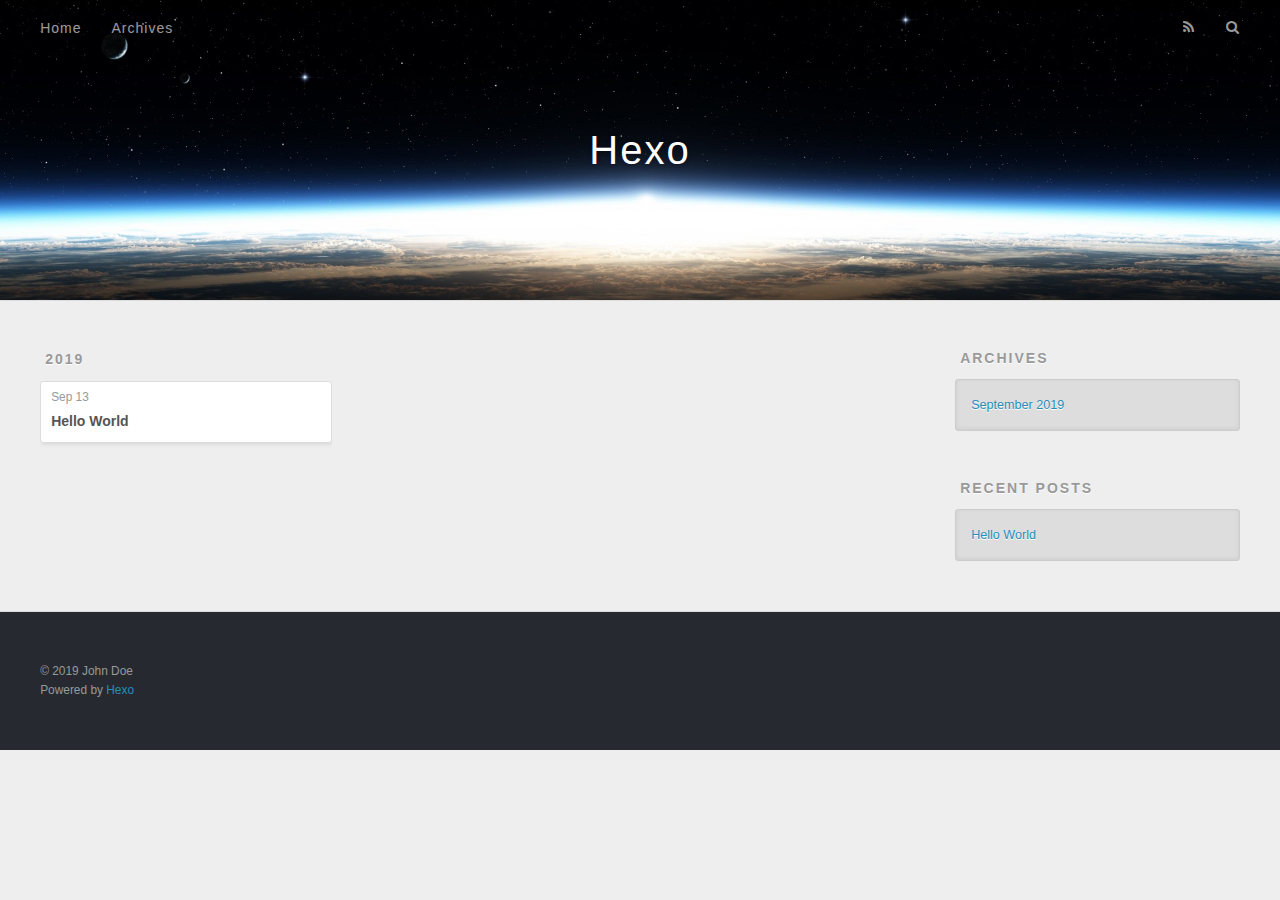
==== archives/index.html @ f3501fb8 "Site updated: 2019-09-13 23:26:08" ====
<!DOCTYPE html>
<html>
<head><meta name="generator" content="Hexo 3.9.0">
  <meta charset="utf-8">
  

  
  <title>Archives | Hexo</title>
  <meta name="viewport" content="width=device-width, initial-scale=1, maximum-scale=1">
  <meta property="og:type" content="website">
<meta property="og:title" content="Hexo">
<meta property="og:url" content="http://yoursite.com/archives/index.html">
<meta property="og:site_name" content="Hexo">
<meta property="og:locale" content="en">
<meta name="twitter:card" content="summary">
<meta name="twitter:title" content="Hexo">
  
    <link rel="alternate" href="/atom.xml" title="Hexo" type="application/atom+xml">
  
  
    <link rel="icon" href="/favicon.png">
  
  
    <link href="//fonts.googleapis.com/css?family=Source+Code+Pro" rel="stylesheet" type="text/css">
  
  <link rel="stylesheet" href="/css/style.css">
</head>
</html>
<body>
  <div id="container">
    <div id="wrap">
      <header id="header">
  <div id="banner"></div>
  <div id="header-outer" class="outer">
    <div id="header-title" class="inner">
      <h1 id="logo-wrap">
        <a href="/" id="logo">Hexo</a>
      </h1>
      
    </div>
    <div id="header-inner" class="inner">
      <nav id="main-nav">
        <a id="main-nav-toggle" class="nav-icon"></a>
        
          <a class="main-nav-link" href="/">Home</a>
        
          <a class="main-nav-link" href="/archives">Archives</a>
        
      </nav>
      <nav id="sub-nav">
        
          <a id="nav-rss-link" class="nav-icon" href="/atom.xml" title="RSS Feed"></a>
        
        <a id="nav-search-btn" class="nav-icon" title="Search"></a>
      </nav>
      <div id="search-form-wrap">
        <form action="//google.com/search" method="get" accept-charset="UTF-8" class="search-form"><input type="search" name="q" class="search-form-input" placeholder="Search"><button type="submit" class="search-form-submit">&#xF002;</button><input type="hidden" name="sitesearch" value="http://yoursite.com"></form>
      </div>
    </div>
  </div>
</header>
      <div class="outer">
        <section id="main">
  
  
    
    
      
      
      <section class="archives-wrap">
        <div class="archive-year-wrap">
          <a href="/archives/2019" class="archive-year">2019</a>
        </div>
        <div class="archives">
    
    <article class="archive-article archive-type-post">
  <div class="archive-article-inner">
    <header class="archive-article-header">
      <a href="/2019/09/13/hello-world/" class="archive-article-date">
  <time datetime="2019-09-13T14:46:52.526Z" itemprop="datePublished">Sep 13</time>
</a>
      
  
    <h1 itemprop="name">
      <a class="archive-article-title" href="/2019/09/13/hello-world/">Hello World</a>
    </h1>
  

    </header>
  </div>
</article>
  
  
    </div></section>
  


</section>
        
          <aside id="sidebar">
  
    

  
    

  
    
  
    
  <div class="widget-wrap">
    <h3 class="widget-title">Archives</h3>
    <div class="widget">
      <ul class="archive-list"><li class="archive-list-item"><a class="archive-list-link" href="/archives/2019/09/">September 2019</a></li></ul>
    </div>
  </div>


  
    
  <div class="widget-wrap">
    <h3 class="widget-title">Recent Posts</h3>
    <div class="widget">
      <ul>
        
          <li>
            <a href="/2019/09/13/hello-world/">Hello World</a>
          </li>
        
      </ul>
    </div>
  </div>

  
</aside>
        
      </div>
      <footer id="footer">
  
  <div class="outer">
    <div id="footer-info" class="inner">
      &copy; 2019 John Doe<br>
      Powered by <a href="http://hexo.io/" target="_blank">Hexo</a>
    </div>
  </div>
</footer>
    </div>
    <nav id="mobile-nav">
  
    <a href="/" class="mobile-nav-link">Home</a>
  
    <a href="/archives" class="mobile-nav-link">Archives</a>
  
</nav>
    

<script src="//ajax.googleapis.com/ajax/libs/jquery/2.0.3/jquery.min.js"></script>


  <link rel="stylesheet" href="/fancybox/jquery.fancybox.css">
  <script src="/fancybox/jquery.fancybox.pack.js"></script>


<script src="/js/script.js"></script>



  </div>
</body>
</html>
---- css/style.css ----
body {
  width: 100%;
}
body:before,
body:after {
  content: "";
  display: table;
}
body:after {
  clear: both;
}
html,
body,
div,
span,
applet,
object,
iframe,
h1,
h2,
h3,
h4,
h5,
h6,
p,
blockquote,
pre,
a,
abbr,
acronym,
address,
big,
cite,
code,
del,
dfn,
em,
img,
ins,
kbd,
q,
s,
samp,
small,
strike,
strong,
sub,
sup,
tt,
var,
dl,
dt,
dd,
ol,
ul,
li,
fieldset,
form,
label,
legend,
table,
caption,
tbody,
tfoot,
thead,
tr,
th,
td {
  margin: 0;
  padding: 0;
  border: 0;
  outline: 0;
  font-weight: inherit;
  font-style: inherit;
  font-family: inherit;
  font-size: 100%;
  vertical-align: baseline;
}
body {
  line-height: 1;
  color: #000;
  background: #fff;
}
ol,
ul {
  list-style: none;
}
table {
  border-collapse: separate;
  border-spacing: 0;
  vertical-align: middle;
}
caption,
th,
td {
  text-align: left;
  font-weight: normal;
  vertical-align: middle;
}
a img {
  border: none;
}
input,
button {
  margin: 0;
  padding: 0;
}
input::-moz-focus-inner,
button::-moz-focus-inner {
  border: 0;
  padding: 0;
}
@font-face {
  font-family: FontAwesome;
  font-style: normal;
  font-weight: normal;
  src: url("fonts/fontawesome-webfont.eot?v=#4.0.3");
  src: url("fonts/fontawesome-webfont.eot?#iefix&v=#4.0.3") format("embedded-opentype"), url("fonts/fontawesome-webfont.woff?v=#4.0.3") format("woff"), url("fonts/fontawesome-webfont.ttf?v=#4.0.3") format("truetype"), url("fonts/fontawesome-webfont.svg#fontawesomeregular?v=#4.0.3") format("svg");
}
html,
body,
#container {
  height: 100%;
}
body {
  background: #eee;
  font: 14px -apple-system, BlinkMacSystemFont, "Segoe UI", "Roboto", "Oxygen", "Ubuntu", "Cantarell", "Fira Sans", "Droid Sans", "Helvetica Neue", sans-serif;
  -webkit-text-size-adjust: 100%;
}
.outer {
  max-width: 1220px;
  margin: 0 auto;
  padding: 0 20px;
}
.outer:before,
.outer:after {
  content: "";
  display: table;
}
.outer:after {
  clear: both;
}
.inner {
  display: inline;
  float: left;
  width: 98.33333333333333%;
  margin: 0 0.833333333333333%;
}
.left,
.alignleft {
  float: left;
}
.right,
.alignright {
  float: right;
}
.clear {
  clear: both;
}
#container {
  position: relative;
}
.mobile-nav-on {
  overflow: hidden;
}
#wrap {
  height: 100%;
  width: 100%;
  position: absolute;
  top: 0;
  left: 0;
  -webkit-transition: 0.2s ease-out;
  -moz-transition: 0.2s ease-out;
  -ms-transition: 0.2s ease-out;
  transition: 0.2s ease-out;
  z-index: 1;
  background: #eee;
}
.mobile-nav-on #wrap {
  left: 280px;
}
@media screen and (min-width: 768px) {
  #main {
    display: inline;
    float: left;
    width: 73.33333333333333%;
    margin: 0 0.833333333333333%;
  }
}
.article-date,
.article-category-link,
.archive-year,
.widget-title {
  text-decoration: none;
  text-transform: uppercase;
  letter-spacing: 2px;
  color: #999;
  margin-bottom: 1em;
  margin-left: 5px;
  line-height: 1em;
  text-shadow: 0 1px #fff;
  font-weight: bold;
}
.article-inner,
.archive-article-inner {
  background: #fff;
  -webkit-box-shadow: 1px 2px 3px #ddd;
  box-shadow: 1px 2px 3px #ddd;
  border: 1px solid #ddd;
  border-radius: 3px;
}
.article-entry h1,
.widget h1 {
  font-size: 2em;
}
.article-entry h2,
.widget h2 {
  font-size: 1.5em;
}
.article-entry h3,
.widget h3 {
  font-size: 1.3em;
}
.article-entry h4,
.widget h4 {
  font-size: 1.2em;
}
.article-entry h5,
.widget h5 {
  font-size: 1em;
}
.article-entry h6,
.widget h6 {
  font-size: 1em;
  color: #999;
}
.article-entry hr,
.widget hr {
  border: 1px dashed #ddd;
}
.article-entry strong,
.widget strong {
  font-weight: bold;
}
.article-entry em,
.widget em,
.article-entry cite,
.widget cite {
  font-style: italic;
}
.article-entry sup,
.widget sup,
.article-entry sub,
.widget sub {
  font-size: 0.75em;
  line-height: 0;
  position: relative;
  vertical-align: baseline;
}
.article-entry sup,
.widget sup {
  top: -0.5em;
}
.article-entry sub,
.widget sub {
  bottom: -0.2em;
}
.article-entry small,
.widget small {
  font-size: 0.85em;
}
.article-entry acronym,
.widget acronym,
.article-entry abbr,
.widget abbr {
  border-bottom: 1px dotted;
}
.article-entry ul,
.widget ul,
.article-entry ol,
.widget ol,
.article-entry dl,
.widget dl {
  margin: 0 20px;
  line-height: 1.6em;
}
.article-entry ul ul,
.widget ul ul,
.article-entry ol ul,
.widget ol ul,
.article-entry ul ol,
.widget ul ol,
.article-entry ol ol,
.widget ol ol {
  margin-top: 0;
  margin-bottom: 0;
}
.article-entry ul,
.widget ul {
  list-style: disc;
}
.article-entry ol,
.widget ol {
  list-style: decimal;
}
.article-entry dt,
.widget dt {
  font-weight: bold;
}
#header {
  height: 300px;
  position: relative;
  border-bottom: 1px solid #ddd;
}
#header:before,
#header:after {
  content: "";
  position: absolute;
  left: 0;
  right: 0;
  height: 40px;
}
#header:before {
  top: 0;
  background: -webkit-linear-gradient(rgba(0,0,0,0.2), transparent);
  background: -moz-linear-gradient(rgba(0,0,0,0.2), transparent);
  background: -ms-linear-gradient(rgba(0,0,0,0.2), transparent);
  background: linear-gradient(rgba(0,0,0,0.2), transparent);
}
#header:after {
  bottom: 0;
  background: -webkit-linear-gradient(transparent, rgba(0,0,0,0.2));
  background: -moz-linear-gradient(transparent, rgba(0,0,0,0.2));
  background: -ms-linear-gradient(transparent, rgba(0,0,0,0.2));
  background: linear-gradient(transparent, rgba(0,0,0,0.2));
}
#header-outer {
  height: 100%;
  position: relative;
}
#header-inner {
  position: relative;
  overflow: hidden;
}
#banner {
  position: absolute;
  top: 0;
  left: 0;
  width: 100%;
  height: 100%;
  background: url("images/banner.jpg") center #000;
  -webkit-background-size: cover;
  -moz-background-size: cover;
  background-size: cover;
  z-index: -1;
}
#header-title {
  text-align: center;
  height: 40px;
  position: absolute;
  top: 50%;
  left: 0;
  margin-top: -20px;
}
#logo,
#subtitle {
  text-decoration: none;
  color: #fff;
  font-weight: 300;
  text-shadow: 0 1px 4px rgba(0,0,0,0.3);
}
#logo {
  font-size: 40px;
  line-height: 40px;
  letter-spacing: 2px;
}
#subtitle {
  font-size: 16px;
  line-height: 16px;
  letter-spacing: 1px;
}
#subtitle-wrap {
  margin-top: 16px;
}
#main-nav {
  float: left;
  margin-left: -15px;
}
.nav-icon,
.main-nav-link {
  float: left;
  color: #fff;
  opacity: 0.6;
  text-decoration: none;
  text-shadow: 0 1px rgba(0,0,0,0.2);
  -webkit-transition: opacity 0.2s;
  -moz-transition: opacity 0.2s;
  -ms-transition: opacity 0.2s;
  transition: opacity 0.2s;
  display: block;
  padding: 20px 15px;
}
.nav-icon:hover,
.main-nav-link:hover {
  opacity: 1;
}
.nav-icon {
  font-family: FontAwesome;
  text-align: center;
  font-size: 14px;
  width: 14px;
  height: 14px;
  padding: 20px 15px;
  position: relative;
  cursor: pointer;
}
.main-nav-link {
  font-weight: 300;
  letter-spacing: 1px;
}
@media screen and (max-width: 479px) {
  .main-nav-link {
    display: none;
  }
}
#main-nav-toggle {
  display: none;
}
#main-nav-toggle:before {
  content: "\f0c9";
}
@media screen and (max-width: 479px) {
  #main-nav-toggle {
    display: block;
  }
}
#sub-nav {
  float: right;
  margin-right: -15px;
}
#nav-rss-link:before {
  content: "\f09e";
}
#nav-search-btn:before {
  content: "\f002";
}
#search-form-wrap {
  position: absolute;
  top: 15px;
  width: 150px;
  height: 30px;
  right: -150px;
  opacity: 0;
  -webkit-transition: 0.2s ease-out;
  -moz-transition: 0.2s ease-out;
  -ms-transition: 0.2s ease-out;
  transition: 0.2s ease-out;
}
#search-form-wrap.on {
  opacity: 1;
  right: 0;
}
@media screen and (max-width: 479px) {
  #search-form-wrap {
    width: 100%;
    right: -100%;
  }
}
.search-form {
  position: absolute;
  top: 0;
  left: 0;
  right: 0;
  background: #fff;
  padding: 5px 15px;
  border-radius: 15px;
  -webkit-box-shadow: 0 0 10px rgba(0,0,0,0.3);
  box-shadow: 0 0 10px rgba(0,0,0,0.3);
}
.search-form-input {
  border: none;
  background: none;
  color: #555;
  width: 100%;
  font: 13px -apple-system, BlinkMacSystemFont, "Segoe UI", "Roboto", "Oxygen", "Ubuntu", "Cantarell", "Fira Sans", "Droid Sans", "Helvetica Neue", sans-serif;
  outline: none;
}
.search-form-input::-webkit-search-results-decoration,
.search-form-input::-webkit-search-cancel-button {
  -webkit-appearance: none;
}
.search-form-submit {
  position: absolute;
  top: 50%;
  right: 10px;
  margin-top: -7px;
  font: 13px FontAwesome;
  border: none;
  background: none;
  color: #bbb;
  cursor: pointer;
}
.search-form-submit:hover,
.search-form-submit:focus {
  color: #777;
}
.article {
  margin: 50px 0;
}
.article-inner {
  overflow: hidden;
}
.article-meta:before,
.article-meta:after {
  content: "";
  display: table;
}
.article-meta:after {
  clear: both;
}
.article-date {
  float: left;
}
.article-category {
  float: left;
  line-height: 1em;
  color: #ccc;
  text-shadow: 0 1px #fff;
  margin-left: 8px;
}
.article-category:before {
  content: "\2022";
}
.article-category-link {
  margin: 0 12px 1em;
}
.article-header {
  padding: 20px 20px 0;
}
.article-title {
  text-decoration: none;
  font-size: 2em;
  font-weight: bold;
  color: #555;
  line-height: 1.1em;
  -webkit-transition: color 0.2s;
  -moz-transition: color 0.2s;
  -ms-transition: color 0.2s;
  transition: color 0.2s;
}
a.article-title:hover {
  color: #258fb8;
}
.article-entry {
  color: #555;
  padding: 0 20px;
}
.article-entry:before,
.article-entry:after {
  content: "";
  display: table;
}
.article-entry:after {
  clear: both;
}
.article-entry p,
.article-entry table {
  line-height: 1.6em;
  margin: 1.6em 0;
}
.article-entry h1,
.article-entry h2,
.article-entry h3,
.article-entry h4,
.article-entry h5,
.article-entry h6 {
  font-weight: bold;
}
.article-entry h1,
.article-entry h2,
.article-entry h3,
.article-entry h4,
.article-entry h5,
.article-entry h6 {
  line-height: 1.1em;
  margin: 1.1em 0;
}
.article-entry a {
  color: #258fb8;
  text-decoration: none;
}
.article-entry a:hover {
  text-decoration: underline;
}
.article-entry ul,
.article-entry ol,
.article-entry dl {
  margin-top: 1.6em;
  margin-bottom: 1.6em;
}
.article-entry img,
.article-entry video {
  max-width: 100%;
  height: auto;
  display: block;
  margin: auto;
}
.article-entry iframe {
  border: none;
}
.article-entry table {
  width: 100%;
  border-collapse: collapse;
  border-spacing: 0;
}
.article-entry th {
  font-weight: bold;
  border-bottom: 3px solid #ddd;
  padding-bottom: 0.5em;
}
.article-entry td {
  border-bottom: 1px solid #ddd;
  padding: 10px 0;
}
.article-entry blockquote {
  font-family: Georgia, "Times New Roman", serif;
  font-size: 1.4em;
  margin: 1.6em 20px;
  text-align: center;
}
.article-entry blockquote footer {
  font-size: 14px;
  margin: 1.6em 0;
  font-family: -apple-system, BlinkMacSystemFont, "Segoe UI", "Roboto", "Oxygen", "Ubuntu", "Cantarell", "Fira Sans", "Droid Sans", "Helvetica Neue", sans-serif;
}
.article-entry blockquote footer cite:before {
  content: "—";
  padding: 0 0.5em;
}
.article-entry .pullquote {
  text-align: left;
  width: 45%;
  margin: 0;
}
.article-entry .pullquote.left {
  margin-left: 0.5em;
  margin-right: 1em;
}
.article-entry .pullquote.right {
  margin-right: 0.5em;
  margin-left: 1em;
}
.article-entry .caption {
  color: #999;
  display: block;
  font-size: 0.9em;
  margin-top: 0.5em;
  position: relative;
  text-align: center;
}
.article-entry .video-container {
  position: relative;
  padding-top: 56.25%;
  height: 0;
  overflow: hidden;
}
.article-entry .video-container iframe,
.article-entry .video-container object,
.article-entry .video-container embed {
  position: absolute;
  top: 0;
  left: 0;
  width: 100%;
  height: 100%;
  margin-top: 0;
}
.article-more-link a {
  display: inline-block;
  line-height: 1em;
  padding: 6px 15px;
  border-radius: 15px;
  background: #eee;
  color: #999;
  text-shadow: 0 1px #fff;
  text-decoration: none;
}
.article-more-link a:hover {
  background: #258fb8;
  color: #fff;
  text-decoration: none;
  text-shadow: 0 1px #1e7293;
}
.article-footer {
  font-size: 0.85em;
  line-height: 1.6em;
  border-top: 1px solid #ddd;
  padding-top: 1.6em;
  margin: 0 20px 20px;
}
.article-footer:before,
.article-footer:after {
  content: "";
  display: table;
}
.article-footer:after {
  clear: both;
}
.article-footer a {
  color: #999;
  text-decoration: none;
}
.article-footer a:hover {
  color: #555;
}
.article-tag-list-item {
  float: left;
  margin-right: 10px;
}
.article-tag-list-link:before {
  content: "#";
}
.article-comment-link {
  float: right;
}
.article-comment-link:before {
  content: "\f075";
  font-family: FontAwesome;
  padding-right: 8px;
}
.article-share-link {
  cursor: pointer;
  float: right;
  margin-left: 20px;
}
.article-share-link:before {
  content: "\f064";
  font-family: FontAwesome;
  padding-right: 6px;
}
#article-nav {
  position: relative;
}
#article-nav:before,
#article-nav:after {
  content: "";
  display: table;
}
#article-nav:after {
  clear: both;
}
@media screen and (min-width: 768px) {
  #article-nav {
    margin: 50px 0;
  }
  #article-nav:before {
    width: 8px;
    height: 8px;
    position: absolute;
    top: 50%;
    left: 50%;
    margin-top: -4px;
    margin-left: -4px;
    content: "";
    border-radius: 50%;
    background: #ddd;
    -webkit-box-shadow: 0 1px 2px #fff;
    box-shadow: 0 1px 2px #fff;
  }
}
.article-nav-link-wrap {
  text-decoration: none;
  text-shadow: 0 1px #fff;
  color: #999;
  -webkit-box-sizing: border-box;
  -moz-box-sizing: border-box;
  box-sizing: border-box;
  margin-top: 50px;
  text-align: center;
  display: block;
}
.article-nav-link-wrap:hover {
  color: #555;
}
@media screen and (min-width: 768px) {
  .article-nav-link-wrap {
    width: 50%;
    margin-top: 0;
  }
}
@media screen and (min-width: 768px) {
  #article-nav-newer {
    float: left;
    text-align: right;
    padding-right: 20px;
  }
}
@media screen and (min-width: 768px) {
  #article-nav-older {
    float: right;
    text-align: left;
    padding-left: 20px;
  }
}
.article-nav-caption {
  text-transform: uppercase;
  letter-spacing: 2px;
  color: #ddd;
  line-height: 1em;
  font-weight: bold;
}
#article-nav-newer .article-nav-caption {
  margin-right: -2px;
}
.article-nav-title {
  font-size: 0.85em;
  line-height: 1.6em;
  margin-top: 0.5em;
}
.article-share-box {
  position: absolute;
  display: none;
  background: #fff;
  -webkit-box-shadow: 1px 2px 10px rgba(0,0,0,0.2);
  box-shadow: 1px 2px 10px rgba(0,0,0,0.2);
  border-radius: 3px;
  margin-left: -145px;
  overflow: hidden;
  z-index: 1;
}
.article-share-box.on {
  display: block;
}
.article-share-input {
  width: 100%;
  background: none;
  -webkit-box-sizing: border-box;
  -moz-box-sizing: border-box;
  box-sizing: border-box;
  font: 14px -apple-system, BlinkMacSystemFont, "Segoe UI", "Roboto", "Oxygen", "Ubuntu", "Cantarell", "Fira Sans", "Droid Sans", "Helvetica Neue", sans-serif;
  padding: 0 15px;
  color: #555;
  outline: none;
  border: 1px solid #ddd;
  border-radius: 3px 3px 0 0;
  height: 36px;
  line-height: 36px;
}
.article-share-links {
  background: #eee;
}
.article-share-links:before,
.article-share-links:after {
  content: "";
  display: table;
}
.article-share-links:after {
  clear: both;
}
.article-share-twitter,
.article-share-facebook,
.article-share-pinterest,
.article-share-google {
  width: 50px;
  height: 36px;
  display: block;
  float: left;
  position: relative;
  color: #999;
  text-shadow: 0 1px #fff;
}
.article-share-twitter:before,
.article-share-facebook:before,
.article-share-pinterest:before,
.article-share-google:before {
  font-size: 20px;
  font-family: FontAwesome;
  width: 20px;
  height: 20px;
  position: absolute;
  top: 50%;
  left: 50%;
  margin-top: -10px;
  margin-left: -10px;
  text-align: center;
}
.article-share-twitter:hover,
.article-share-facebook:hover,
.article-share-pinterest:hover,
.article-share-google:hover {
  color: #fff;
}
.article-share-twitter:before {
  content: "\f099";
}
.article-share-twitter:hover {
  background: #00aced;
  text-shadow: 0 1px #008abe;
}
.article-share-facebook:before {
  content: "\f09a";
}
.article-share-facebook:hover {
  background: #3b5998;
  text-shadow: 0 1px #2f477a;
}
.article-share-pinterest:before {
  content: "\f0d2";
}
.article-share-pinterest:hover {
  background: #cb2027;
  text-shadow: 0 1px #a21a1f;
}
.article-share-google:before {
  content: "\f0d5";
}
.article-share-google:hover {
  background: #dd4b39;
  text-shadow: 0 1px #be3221;
}
.article-gallery {
  background: #000;
  position: relative;
}
.article-gallery-photos {
  position: relative;
  overflow: hidden;
}
.article-gallery-img {
  display: none;
  max-width: 100%;
}
.article-gallery-img:first-child {
  display: block;
}
.article-gallery-img.loaded {
  position: absolute;
  display: block;
}
.article-gallery-img img {
  display: block;
  max-width: 100%;
  margin: 0 auto;
}
#comments {
  background: #fff;
  -webkit-box-shadow: 1px 2px 3px #ddd;
  box-shadow: 1px 2px 3px #ddd;
  padding: 20px;
  border: 1px solid #ddd;
  border-radius: 3px;
  margin: 50px 0;
}
#comments a {
  color: #258fb8;
}
.archives-wrap {
  margin: 50px 0;
}
.archives:before,
.archives:after {
  content: "";
  display: table;
}
.archives:after {
  clear: both;
}
.archive-year-wrap {
  margin-bottom: 1em;
}
.archives {
  -webkit-column-gap: 10px;
  -moz-column-gap: 10px;
  column-gap: 10px;
}
@media screen and (min-width: 480px) and (max-width: 767px) {
  .archives {
    -webkit-column-count: 2;
    -moz-column-count: 2;
    column-count: 2;
  }
}
@media screen and (min-width: 768px) {
  .archives {
    -webkit-column-count: 3;
    -moz-column-count: 3;
    column-count: 3;
  }
}
.archive-article {
  -webkit-column-break-inside: avoid;
  page-break-inside: avoid;
  overflow: hidden;
  break-inside: avoid-column;
}
.archive-article-inner {
  padding: 10px;
  margin-bottom: 15px;
}
.archive-article-title {
  text-decoration: none;
  font-weight: bold;
  color: #555;
  -webkit-transition: color 0.2s;
  -moz-transition: color 0.2s;
  -ms-transition: color 0.2s;
  transition: color 0.2s;
  line-height: 1.6em;
}
.archive-article-title:hover {
  color: #258fb8;
}
.archive-article-footer {
  margin-top: 1em;
}
.archive-article-date {
  color: #999;
  text-decoration: none;
  font-size: 0.85em;
  line-height: 1em;
  margin-bottom: 0.5em;
  display: block;
}
#page-nav {
  margin: 50px auto;
  background: #fff;
  -webkit-box-shadow: 1px 2px 3px #ddd;
  box-shadow: 1px 2px 3px #ddd;
  border: 1px solid #ddd;
  border-radius: 3px;
  text-align: center;
  color: #999;
  overflow: hidden;
}
#page-nav:before,
#page-nav:after {
  content: "";
  display: table;
}
#page-nav:after {
  clear: both;
}
#page-nav a,
#page-nav span {
  padding: 10px 20px;
  line-height: 1;
  height: 2ex;
}
#page-nav a {
  color: #999;
  text-decoration: none;
}
#page-nav a:hover {
  background: #999;
  color: #fff;
}
#page-nav .prev {
  float: left;
}
#page-nav .next {
  float: right;
}
#page-nav .page-number {
  display: inline-block;
}
@media screen and (max-width: 479px) {
  #page-nav .page-number {
    display: none;
  }
}
#page-nav .current {
  color: #555;
  font-weight: bold;
}
#page-nav .space {
  color: #ddd;
}
#footer {
  background: #262a30;
  padding: 50px 0;
  border-top: 1px solid #ddd;
  color: #999;
}
#footer a {
  color: #258fb8;
  text-decoration: none;
}
#footer a:hover {
  text-decoration: underline;
}
#footer-info {
  line-height: 1.6em;
  font-size: 0.85em;
}
.article-entry pre,
.article-entry .highlight {
  background: #2d2d2d;
  margin: 0 -20px;
  padding: 15px 20px;
  border-style: solid;
  border-color: #ddd;
  border-width: 1px 0;
  overflow: auto;
  color: #ccc;
  line-height: 22.400000000000002px;
}
.article-entry .highlight .gutter pre,
.article-entry .gist .gist-file .gist-data .line-numbers {
  color: #666;
  font-size: 0.85em;
}
.article-entry pre,
.article-entry code {
  font-family: "Source Code Pro", Consolas, Monaco, Menlo, Consolas, monospace;
}
.article-entry code {
  background: #eee;
  text-shadow: 0 1px #fff;
  padding: 0 0.3em;
}
.article-entry pre code {
  background: none;
  text-shadow: none;
  padding: 0;
}
.article-entry .highlight pre {
  border: none;
  margin: 0;
  padding: 0;
}
.article-entry .highlight table {
  margin: 0;
  width: auto;
}
.article-entry .highlight td {
  border: none;
  padding: 0;
}
.article-entry .highlight figcaption {
  font-size: 0.85em;
  color: #999;
  line-height: 1em;
  margin-bottom: 1em;
}
.article-entry .highlight figcaption:before,
.article-entry .highlight figcaption:after {
  content: "";
  display: table;
}
.article-entry .highlight figcaption:after {
  clear: both;
}
.article-entry .highlight figcaption a {
  float: right;
}
.article-entry .highlight .gutter pre {
  text-align: right;
  padding-right: 20px;
}
.article-entry .highlight .line {
  height: 22.400000000000002px;
}
.article-entry .highlight .line.marked {
  background: #515151;
}
.article-entry .gist {
  margin: 0 -20px;
  border-style: solid;
  border-color: #ddd;
  border-width: 1px 0;
  background: #2d2d2d;
  padding: 15px 20px 15px 0;
}
.article-entry .gist .gist-file {
  border: none;
  font-family: "Source Code Pro", Consolas, Monaco, Menlo, Consolas, monospace;
  margin: 0;
}
.article-entry .gist .gist-file .gist-data {
  background: none;
  border: none;
}
.article-entry .gist .gist-file .gist-data .line-numbers {
  background: none;
  border: none;
  padding: 0 20px 0 0;
}
.article-entry .gist .gist-file .gist-data .line-data {
  padding: 0 !important;
}
.article-entry .gist .gist-file .highlight {
  margin: 0;
  padding: 0;
  border: none;
}
.article-entry .gist .gist-file .gist-meta {
  background: #2d2d2d;
  color: #999;
  font: 0.85em -apple-system, BlinkMacSystemFont, "Segoe UI", "Roboto", "Oxygen", "Ubuntu", "Cantarell", "Fira Sans", "Droid Sans", "Helvetica Neue", sans-serif;
  text-shadow: 0 0;
  padding: 0;
  margin-top: 1em;
  margin-left: 20px;
}
.article-entry .gist .gist-file .gist-meta a {
  color: #258fb8;
  font-weight: normal;
}
.article-entry .gist .gist-file .gist-meta a:hover {
  text-decoration: underline;
}
pre .comment,
pre .title {
  color: #999;
}
pre .variable,
pre .attribute,
pre .tag,
pre .regexp,
pre .ruby .constant,
pre .xml .tag .title,
pre .xml .pi,
pre .xml .doctype,
pre .html .doctype,
pre .css .id,
pre .css .class,
pre .css .pseudo {
  color: #f2777a;
}
pre .number,
pre .preprocessor,
pre .built_in,
pre .literal,
pre .params,
pre .constant {
  color: #f99157;
}
pre .class,
pre .ruby .class .title,
pre .css .rules .attribute {
  color: #9c9;
}
pre .string,
pre .value,
pre .inheritance,
pre .header,
pre .ruby .symbol,
pre .xml .cdata {
  color: #9c9;
}
pre .css .hexcolor {
  color: #6cc;
}
pre .function,
pre .python .decorator,
pre .python .title,
pre .ruby .function .title,
pre .ruby .title .keyword,
pre .perl .sub,
pre .javascript .title,
pre .coffeescript .title {
  color: #69c;
}
pre .keyword,
pre .javascript .function {
  color: #c9c;
}
@media screen and (max-width: 479px) {
  #mobile-nav {
    position: absolute;
    top: 0;
    left: 0;
    width: 280px;
    height: 100%;
    background: #191919;
    border-right: 1px solid #fff;
  }
}
@media screen and (max-width: 479px) {
  .mobile-nav-link {
    display: block;
    color: #999;
    text-decoration: none;
    padding: 15px 20px;
    font-weight: bold;
  }
  .mobile-nav-link:hover {
    color: #fff;
  }
}
@media screen and (min-width: 768px) {
  #sidebar {
    display: inline;
    float: left;
    width: 23.333333333333332%;
    margin: 0 0.833333333333333%;
  }
}
.widget-wrap {
  margin: 50px 0;
}
.widget {
  color: #777;
  text-shadow: 0 1px #fff;
  background: #ddd;
  -webkit-box-shadow: 0 -1px 4px #ccc inset;
  box-shadow: 0 -1px 4px #ccc inset;
  border: 1px solid #ccc;
  padding: 15px;
  border-radius: 3px;
}
.widget a {
  color: #258fb8;
  text-decoration: none;
}
.widget a:hover {
  text-decoration: underline;
}
.widget ul ul,
.widget ol ul,
.widget dl ul,
.widget ul ol,
.widget ol ol,
.widget dl ol,
.widget ul dl,
.widget ol dl,
.widget dl dl {
  margin-left: 15px;
  list-style: disc;
}
.widget {
  line-height: 1.6em;
  word-wrap: break-word;
  font-size: 0.9em;
}
.widget ul,
.widget ol {
  list-style: none;
  margin: 0;
}
.widget ul ul,
.widget ol ul,
.widget ul ol,
.widget ol ol {
  margin: 0 20px;
}
.widget ul ul,
.widget ol ul {
  list-style: disc;
}
.widget ul ol,
.widget ol ol {
  list-style: decimal;
}
.category-list-count,
.tag-list-count,
.archive-list-count {
  padding-left: 5px;
  color: #999;
  font-size: 0.85em;
}
.category-list-count:before,
.tag-list-count:before,
.archive-list-count:before {
  content: "(";
}
.category-list-count:after,
.tag-list-count:after,
.archive-list-count:after {
  content: ")";
}
.tagcloud a {
  margin-right: 5px;
  display: inline-block;
}
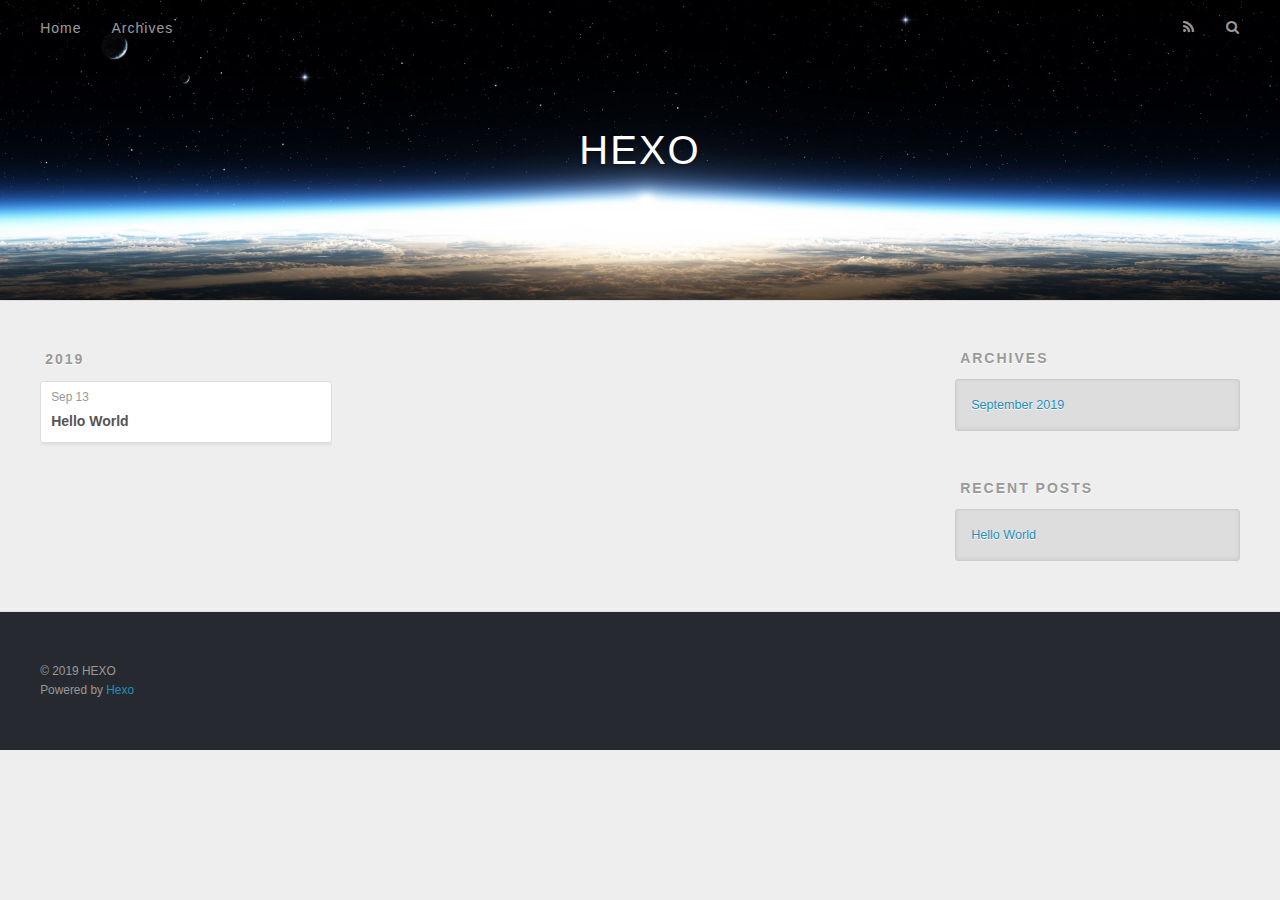
==== commit 096dc244: "Site updated: 2019-09-14 00:35:21" ====
--- a/archives/index.html
+++ b/archives/index.html
@@ -5,17 +5,17 @@
   
 
   
-  <title>Archives | Hexo</title>
+  <title>Archives | HEXO</title>
   <meta name="viewport" content="width=device-width, initial-scale=1, maximum-scale=1">
   <meta property="og:type" content="website">
-<meta property="og:title" content="Hexo">
+<meta property="og:title" content="HEXO">
 <meta property="og:url" content="http://yoursite.com/archives/index.html">
-<meta property="og:site_name" content="Hexo">
+<meta property="og:site_name" content="HEXO">
 <meta property="og:locale" content="en">
 <meta name="twitter:card" content="summary">
-<meta name="twitter:title" content="Hexo">
+<meta name="twitter:title" content="HEXO">
   
-    <link rel="alternate" href="/atom.xml" title="Hexo" type="application/atom+xml">
+    <link rel="alternate" href="/atom.xml" title="HEXO" type="application/atom+xml">
   
   
     <link rel="icon" href="/favicon.png">
@@ -34,7 +34,7 @@
   <div id="header-outer" class="outer">
     <div id="header-title" class="inner">
       <h1 id="logo-wrap">
-        <a href="/" id="logo">Hexo</a>
+        <a href="/" id="logo">HEXO</a>
       </h1>
       
     </div>
@@ -139,7 +139,7 @@
   
   <div class="outer">
     <div id="footer-info" class="inner">
-      &copy; 2019 John Doe<br>
+      &copy; 2019 HEXO<br>
       Powered by <a href="http://hexo.io/" target="_blank">Hexo</a>
     </div>
   </div>
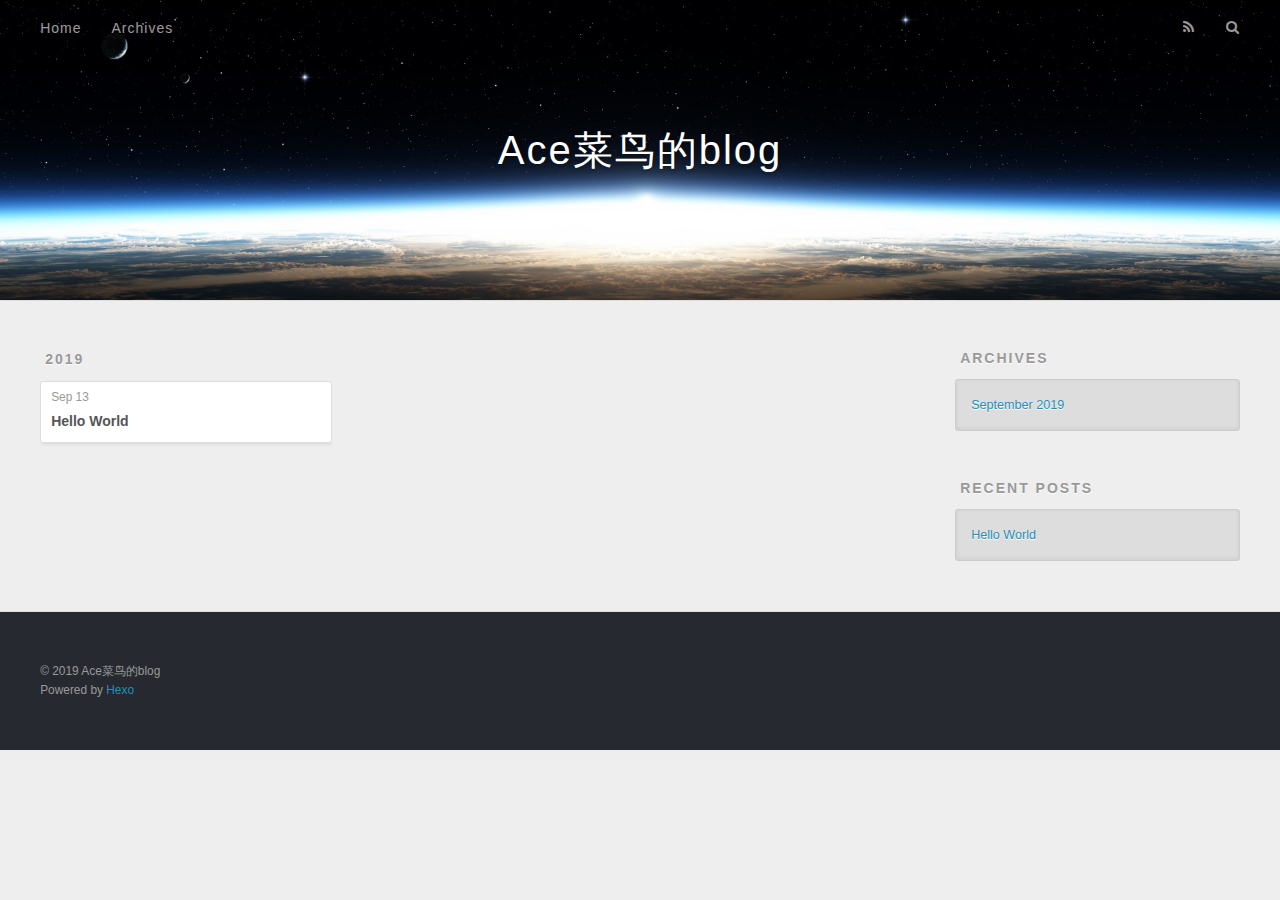
==== commit 8d284e72: "Site updated: 2019-09-14 23:36:33" ====
--- a/archives/index.html
+++ b/archives/index.html
@@ -5,17 +5,17 @@
   
 
   
-  <title>Archives | HEXO</title>
+  <title>Archives | Ace菜鸟的blog</title>
   <meta name="viewport" content="width=device-width, initial-scale=1, maximum-scale=1">
   <meta property="og:type" content="website">
-<meta property="og:title" content="HEXO">
-<meta property="og:url" content="http://yoursite.com/archives/index.html">
-<meta property="og:site_name" content="HEXO">
+<meta property="og:title" content="Ace菜鸟的blog">
+<meta property="og:url" content="https://aceknight.top/archives/index.html">
+<meta property="og:site_name" content="Ace菜鸟的blog">
 <meta property="og:locale" content="en">
 <meta name="twitter:card" content="summary">
-<meta name="twitter:title" content="HEXO">
+<meta name="twitter:title" content="Ace菜鸟的blog">
   
-    <link rel="alternate" href="/atom.xml" title="HEXO" type="application/atom+xml">
+    <link rel="alternate" href="/atom.xml" title="Ace菜鸟的blog" type="application/atom+xml">
   
   
     <link rel="icon" href="/favicon.png">
@@ -34,7 +34,7 @@
   <div id="header-outer" class="outer">
     <div id="header-title" class="inner">
       <h1 id="logo-wrap">
-        <a href="/" id="logo">HEXO</a>
+        <a href="/" id="logo">Ace菜鸟的blog</a>
       </h1>
       
     </div>
@@ -54,7 +54,7 @@
         <a id="nav-search-btn" class="nav-icon" title="Search"></a>
       </nav>
       <div id="search-form-wrap">
-        <form action="//google.com/search" method="get" accept-charset="UTF-8" class="search-form"><input type="search" name="q" class="search-form-input" placeholder="Search"><button type="submit" class="search-form-submit">&#xF002;</button><input type="hidden" name="sitesearch" value="http://yoursite.com"></form>
+        <form action="//google.com/search" method="get" accept-charset="UTF-8" class="search-form"><input type="search" name="q" class="search-form-input" placeholder="Search"><button type="submit" class="search-form-submit">&#xF002;</button><input type="hidden" name="sitesearch" value="https://aceknight.top"></form>
       </div>
     </div>
   </div>
@@ -139,7 +139,7 @@
   
   <div class="outer">
     <div id="footer-info" class="inner">
-      &copy; 2019 HEXO<br>
+      &copy; 2019 Ace菜鸟的blog<br>
       Powered by <a href="http://hexo.io/" target="_blank">Hexo</a>
     </div>
   </div>
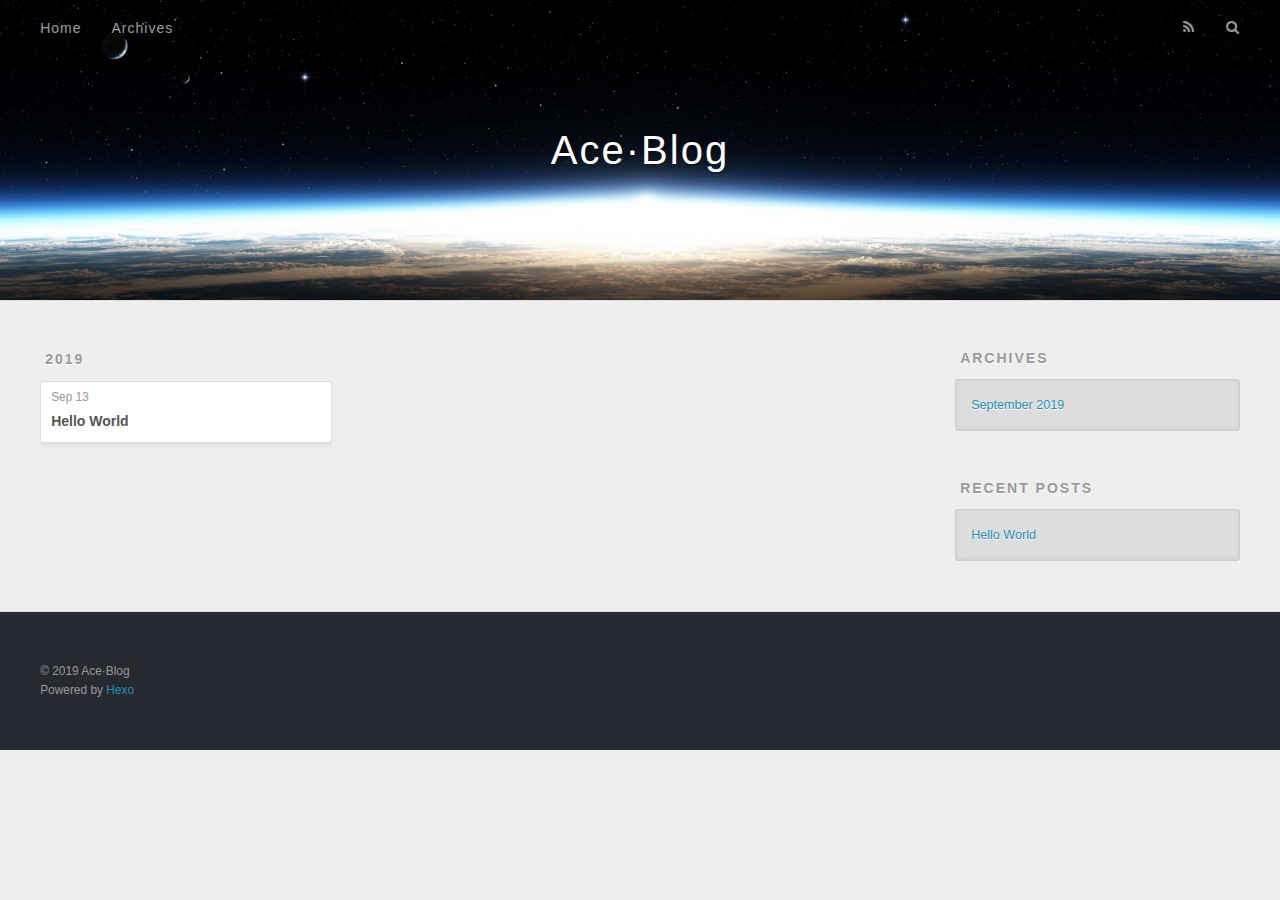
==== commit 4ab98762: "Site updated: 2019-09-15 00:07:49" ====
--- a/archives/index.html
+++ b/archives/index.html
@@ -5,17 +5,17 @@
   
 
   
-  <title>Archives | Ace菜鸟的blog</title>
+  <title>Archives | Ace·Blog</title>
   <meta name="viewport" content="width=device-width, initial-scale=1, maximum-scale=1">
   <meta property="og:type" content="website">
-<meta property="og:title" content="Ace菜鸟的blog">
+<meta property="og:title" content="Ace·Blog">
 <meta property="og:url" content="https://aceknight.top/archives/index.html">
-<meta property="og:site_name" content="Ace菜鸟的blog">
+<meta property="og:site_name" content="Ace·Blog">
 <meta property="og:locale" content="en">
 <meta name="twitter:card" content="summary">
-<meta name="twitter:title" content="Ace菜鸟的blog">
+<meta name="twitter:title" content="Ace·Blog">
   
-    <link rel="alternate" href="/atom.xml" title="Ace菜鸟的blog" type="application/atom+xml">
+    <link rel="alternate" href="/atom.xml" title="Ace·Blog" type="application/atom+xml">
   
   
     <link rel="icon" href="/favicon.png">
@@ -34,7 +34,7 @@
   <div id="header-outer" class="outer">
     <div id="header-title" class="inner">
       <h1 id="logo-wrap">
-        <a href="/" id="logo">Ace菜鸟的blog</a>
+        <a href="/" id="logo">Ace·Blog</a>
       </h1>
       
     </div>
@@ -139,7 +139,7 @@
   
   <div class="outer">
     <div id="footer-info" class="inner">
-      &copy; 2019 Ace菜鸟的blog<br>
+      &copy; 2019 Ace·Blog<br>
       Powered by <a href="http://hexo.io/" target="_blank">Hexo</a>
     </div>
   </div>
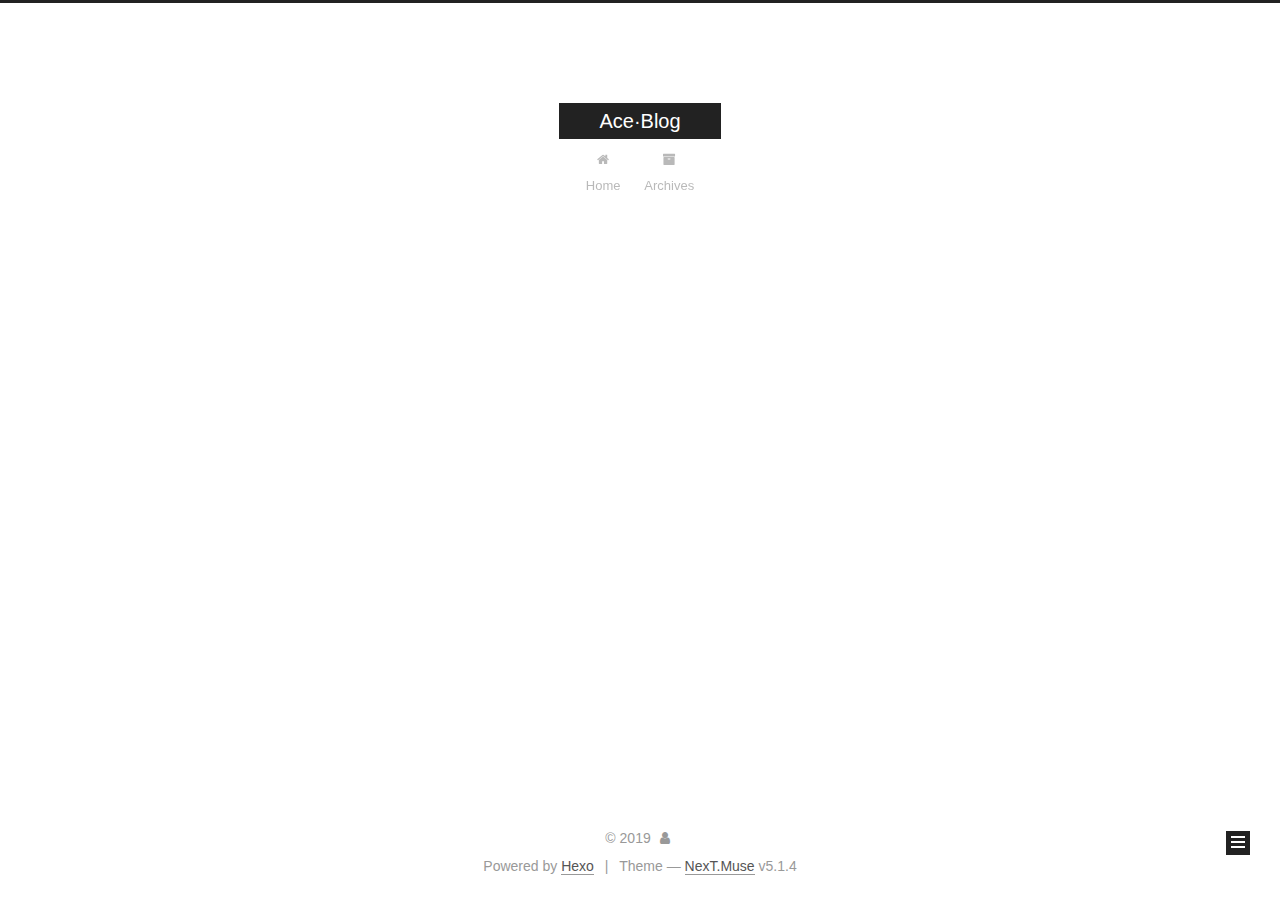
==== commit ce954085: "Site updated: 2019-09-18 10:27:14" ====
--- a/archives/index.html
+++ b/archives/index.html
@@ -1,170 +1,549 @@
 <!DOCTYPE html>
-<html>
+
+
+
+  
+
+
+<html class="theme-next muse use-motion" lang="en">
 <head><meta name="generator" content="Hexo 3.9.0">
-  <meta charset="utf-8">
-  
-
-  
-  <title>Archives | Ace·Blog</title>
-  <meta name="viewport" content="width=device-width, initial-scale=1, maximum-scale=1">
-  <meta property="og:type" content="website">
+  <meta charset="UTF-8">
+<meta http-equiv="X-UA-Compatible" content="IE=edge">
+<meta name="viewport" content="width=device-width, initial-scale=1, maximum-scale=1">
+<meta name="theme-color" content="#222">
+
+
+
+
+
+
+
+
+
+<meta http-equiv="Cache-Control" content="no-transform">
+<meta http-equiv="Cache-Control" content="no-siteapp">
+
+
+
+
+
+
+
+
+
+
+
+
+
+
+
+
+  
+  
+  <link href="/lib/fancybox/source/jquery.fancybox.css?v=2.1.5" rel="stylesheet" type="text/css">
+
+
+
+
+
+
+
+<link href="/lib/font-awesome/css/font-awesome.min.css?v=4.6.2" rel="stylesheet" type="text/css">
+
+<link href="/css/main.css?v=5.1.4" rel="stylesheet" type="text/css">
+
+
+  <link rel="apple-touch-icon" sizes="180x180" href="/images/apple-touch-icon-next.png?v=5.1.4">
+
+
+  <link rel="icon" type="image/png" sizes="32x32" href="/images/favicon-32x32-next.png?v=5.1.4">
+
+
+  <link rel="icon" type="image/png" sizes="16x16" href="/images/favicon-16x16-next.png?v=5.1.4">
+
+
+  <link rel="mask-icon" href="/images/logo.svg?v=5.1.4" color="#222">
+
+
+
+
+
+  <meta name="keywords" content="Hexo, NexT">
+
+
+
+
+
+
+
+
+
+
+<meta property="og:type" content="website">
 <meta property="og:title" content="Ace·Blog">
 <meta property="og:url" content="https://aceknight.top/archives/index.html">
 <meta property="og:site_name" content="Ace·Blog">
 <meta property="og:locale" content="en">
 <meta name="twitter:card" content="summary">
 <meta name="twitter:title" content="Ace·Blog">
-  
-    <link rel="alternate" href="/atom.xml" title="Ace·Blog" type="application/atom+xml">
-  
-  
-    <link rel="icon" href="/favicon.png">
-  
-  
-    <link href="//fonts.googleapis.com/css?family=Source+Code+Pro" rel="stylesheet" type="text/css">
-  
-  <link rel="stylesheet" href="/css/style.css">
+
+
+
+<script type="text/javascript" id="hexo.configurations">
+  var NexT = window.NexT || {};
+  var CONFIG = {
+    root: '/',
+    scheme: 'Muse',
+    version: '5.1.4',
+    sidebar: {"position":"left","display":"post","offset":12,"b2t":false,"scrollpercent":false,"onmobile":false},
+    fancybox: true,
+    tabs: true,
+    motion: {"enable":true,"async":false,"transition":{"post_block":"fadeIn","post_header":"slideDownIn","post_body":"slideDownIn","coll_header":"slideLeftIn","sidebar":"slideUpIn"}},
+    duoshuo: {
+      userId: '0',
+      author: 'Author'
+    },
+    algolia: {
+      applicationID: '',
+      apiKey: '',
+      indexName: '',
+      hits: {"per_page":10},
+      labels: {"input_placeholder":"Search for Posts","hits_empty":"We didn't find any results for the search: ${query}","hits_stats":"${hits} results found in ${time} ms"}
+    }
+  };
+</script>
+
+
+
+  <link rel="canonical" href="https://aceknight.top/archives/">
+
+
+
+
+
+  <title>Archive | Ace·Blog</title>
+  
+
+
+
+
+
+
+
+
 </head>
-</html>
-<body>
-  <div id="container">
-    <div id="wrap">
-      <header id="header">
-  <div id="banner"></div>
-  <div id="header-outer" class="outer">
-    <div id="header-title" class="inner">
-      <h1 id="logo-wrap">
-        <a href="/" id="logo">Ace·Blog</a>
-      </h1>
-      
+
+<body itemscope itemtype="http://schema.org/WebPage" lang="en">
+
+  
+  
+    
+  
+
+  <div class="container sidebar-position-left page-archive">
+    <div class="headband"></div>
+
+    <header id="header" class="header" itemscope itemtype="http://schema.org/WPHeader">
+      <div class="header-inner"><div class="site-brand-wrapper">
+  <div class="site-meta ">
+    
+
+    <div class="custom-logo-site-title">
+      <a href="/" class="brand" rel="start">
+        <span class="logo-line-before"><i></i></span>
+        <span class="site-title">Ace·Blog</span>
+        <span class="logo-line-after"><i></i></span>
+      </a>
     </div>
-    <div id="header-inner" class="inner">
-      <nav id="main-nav">
-        <a id="main-nav-toggle" class="nav-icon"></a>
-        
-          <a class="main-nav-link" href="/">Home</a>
-        
-          <a class="main-nav-link" href="/archives">Archives</a>
-        
-      </nav>
-      <nav id="sub-nav">
-        
-          <a id="nav-rss-link" class="nav-icon" href="/atom.xml" title="RSS Feed"></a>
-        
-        <a id="nav-search-btn" class="nav-icon" title="Search"></a>
-      </nav>
-      <div id="search-form-wrap">
-        <form action="//google.com/search" method="get" accept-charset="UTF-8" class="search-form"><input type="search" name="q" class="search-form-input" placeholder="Search"><button type="submit" class="search-form-submit">&#xF002;</button><input type="hidden" name="sitesearch" value="https://aceknight.top"></form>
+      
+        <p class="site-subtitle"></p>
+      
+  </div>
+
+  <div class="site-nav-toggle">
+    <button>
+      <span class="btn-bar"></span>
+      <span class="btn-bar"></span>
+      <span class="btn-bar"></span>
+    </button>
+  </div>
+</div>
+
+<nav class="site-nav">
+  
+
+  
+    <ul id="menu" class="menu">
+      
+        
+        <li class="menu-item menu-item-home">
+          <a href="/" rel="section">
+            
+              <i class="menu-item-icon fa fa-fw fa-home"></i> <br>
+            
+            Home
+          </a>
+        </li>
+      
+        
+        <li class="menu-item menu-item-archives">
+          <a href="/archives/" rel="section">
+            
+              <i class="menu-item-icon fa fa-fw fa-archive"></i> <br>
+            
+            Archives
+          </a>
+        </li>
+      
+
+      
+    </ul>
+  
+
+  
+</nav>
+
+
+
+ </div>
+    </header>
+
+    <main id="main" class="main">
+      <div class="main-inner">
+        <div class="content-wrap">
+          <div id="content" class="content">
+            
+
+  
+  
+  
+  <div class="post-block archive">
+    <div id="posts" class="posts-collapse">
+      <span class="archive-move-on"></span>
+
+      <span class="archive-page-counter">
+        
+        
+        
+          
+        
+        Um..! 1 post. Keep on posting.
+      </span>
+
+      
+
+        
+        
+        
+
+        
+          
+          <div class="collection-title">
+            <h1 class="archive-year" id="archive-year-2019">2019</h1>
+          </div>
+        
+        
+
+        
+
+  <article class="post post-type-normal" itemscope itemtype="http://schema.org/Article">
+    <header class="post-header">
+
+      <h2 class="post-title">
+        
+            <a class="post-title-link" href="/2019/09/13/hello-world/" itemprop="url">
+              
+                <span itemprop="name">Hello World</span>
+              
+            </a>
+        
+      </h2>
+
+      <div class="post-meta">
+        <time class="post-time" itemprop="dateCreated" datetime="2019-09-13T22:46:52+08:00" content="2019-09-13">
+          09-13
+        </time>
       </div>
+
+    </header>
+  </article>
+
+
+
+      
+
     </div>
   </div>
-</header>
-      <div class="outer">
-        <section id="main">
-  
-  
-    
-    
-      
-      
-      <section class="archives-wrap">
-        <div class="archive-year-wrap">
-          <a href="/archives/2019" class="archive-year">2019</a>
+  
+  
+  
+
+  
+
+
+
+          </div>
+          
+
+
+          
+
         </div>
-        <div class="archives">
-    
-    <article class="archive-article archive-type-post">
-  <div class="archive-article-inner">
-    <header class="archive-article-header">
-      <a href="/2019/09/13/hello-world/" class="archive-article-date">
-  <time datetime="2019-09-13T14:46:52.526Z" itemprop="datePublished">Sep 13</time>
-</a>
-      
-  
-    <h1 itemprop="name">
-      <a class="archive-article-title" href="/2019/09/13/hello-world/">Hello World</a>
-    </h1>
-  
-
-    </header>
-  </div>
-</article>
-  
-  
-    </div></section>
-  
-
-
-</section>
-        
-          <aside id="sidebar">
-  
-    
-
-  
-    
-
-  
-    
-  
-    
-  <div class="widget-wrap">
-    <h3 class="widget-title">Archives</h3>
-    <div class="widget">
-      <ul class="archive-list"><li class="archive-list-item"><a class="archive-list-link" href="/archives/2019/09/">September 2019</a></li></ul>
+        
+          
+  
+  <div class="sidebar-toggle">
+    <div class="sidebar-toggle-line-wrap">
+      <span class="sidebar-toggle-line sidebar-toggle-line-first"></span>
+      <span class="sidebar-toggle-line sidebar-toggle-line-middle"></span>
+      <span class="sidebar-toggle-line sidebar-toggle-line-last"></span>
     </div>
   </div>
 
-
-  
+  <aside id="sidebar" class="sidebar">
     
-  <div class="widget-wrap">
-    <h3 class="widget-title">Recent Posts</h3>
-    <div class="widget">
-      <ul>
-        
-          <li>
-            <a href="/2019/09/13/hello-world/">Hello World</a>
-          </li>
-        
-      </ul>
+    <div class="sidebar-inner">
+
+      
+
+      
+
+      <section class="site-overview-wrap sidebar-panel sidebar-panel-active">
+        <div class="site-overview">
+          <div class="site-author motion-element" itemprop="author" itemscope itemtype="http://schema.org/Person">
+            
+              <p class="site-author-name" itemprop="name"></p>
+              <p class="site-description motion-element" itemprop="description"></p>
+          </div>
+
+          <nav class="site-state motion-element">
+
+            
+              <div class="site-state-item site-state-posts">
+              
+                <a href="/archives/">
+              
+                  <span class="site-state-item-count">1</span>
+                  <span class="site-state-item-name">posts</span>
+                </a>
+              </div>
+            
+
+            
+
+            
+
+          </nav>
+
+          
+
+          
+
+          
+          
+
+          
+          
+
+          
+
+        </div>
+      </section>
+
+      
+
+      
+
     </div>
+  </aside>
+
+
+        
+      </div>
+    </main>
+
+    <footer id="footer" class="footer">
+      <div class="footer-inner">
+        <div class="copyright">&copy; <span itemprop="copyrightYear">2019</span>
+  <span class="with-love">
+    <i class="fa fa-user"></i>
+  </span>
+  <span class="author" itemprop="copyrightHolder"></span>
+
+  
+</div>
+
+
+  <div class="powered-by">Powered by <a class="theme-link" target="_blank" href="https://hexo.io">Hexo</a></div>
+
+
+
+  <span class="post-meta-divider">|</span>
+
+
+
+  <div class="theme-info">Theme &mdash; <a class="theme-link" target="_blank" href="https://github.com/iissnan/hexo-theme-next">NexT.Muse</a> v5.1.4</div>
+
+
+
+
+        
+
+
+
+
+
+
+
+        
+      </div>
+    </footer>
+
+    
+      <div class="back-to-top">
+        <i class="fa fa-arrow-up"></i>
+        
+      </div>
+    
+
+    
+
   </div>
 
   
-</aside>
-        
-      </div>
-      <footer id="footer">
-  
-  <div class="outer">
-    <div id="footer-info" class="inner">
-      &copy; 2019 Ace·Blog<br>
-      Powered by <a href="http://hexo.io/" target="_blank">Hexo</a>
-    </div>
-  </div>
-</footer>
-    </div>
-    <nav id="mobile-nav">
-  
-    <a href="/" class="mobile-nav-link">Home</a>
-  
-    <a href="/archives" class="mobile-nav-link">Archives</a>
-  
-</nav>
-    
-
-<script src="//ajax.googleapis.com/ajax/libs/jquery/2.0.3/jquery.min.js"></script>
-
-
-  <link rel="stylesheet" href="/fancybox/jquery.fancybox.css">
-  <script src="/fancybox/jquery.fancybox.pack.js"></script>
-
-
-<script src="/js/script.js"></script>
-
-
-
-  </div>
+
+<script type="text/javascript">
+  if (Object.prototype.toString.call(window.Promise) !== '[object Function]') {
+    window.Promise = null;
+  }
+</script>
+
+
+
+
+
+
+
+
+
+  
+
+
+
+
+
+
+
+
+
+
+
+
+  
+  
+    <script type="text/javascript" src="/lib/jquery/index.js?v=2.1.3"></script>
+  
+
+  
+  
+    <script type="text/javascript" src="/lib/fastclick/lib/fastclick.min.js?v=1.0.6"></script>
+  
+
+  
+  
+    <script type="text/javascript" src="/lib/jquery_lazyload/jquery.lazyload.js?v=1.9.7"></script>
+  
+
+  
+  
+    <script type="text/javascript" src="/lib/velocity/velocity.min.js?v=1.2.1"></script>
+  
+
+  
+  
+    <script type="text/javascript" src="/lib/velocity/velocity.ui.min.js?v=1.2.1"></script>
+  
+
+  
+  
+    <script type="text/javascript" src="/lib/fancybox/source/jquery.fancybox.pack.js?v=2.1.5"></script>
+  
+
+
+  
+
+
+  <script type="text/javascript" src="/js/src/utils.js?v=5.1.4"></script>
+
+  <script type="text/javascript" src="/js/src/motion.js?v=5.1.4"></script>
+
+
+
+  
+  
+
+  
+
+  
+
+
+  <script type="text/javascript" src="/js/src/bootstrap.js?v=5.1.4"></script>
+
+
+
+  
+
+
+  
+
+
+
+
+	
+
+
+
+
+
+  
+
+
+
+
+
+  
+
+
+
+
+
+
+
+
+
+
+
+
+  
+
+
+
+
+
+  
+
+  
+
+  
+
+  
+  
+
+  
+
+  
+
+  
+
 </body>
-</html>+</html>
--- a/css/main.css
+++ b/css/main.css
@@ -0,0 +1,2662 @@
+/* normalize.css v3.0.2 | MIT License | git.io/normalize */
+html {
+  font-family: sans-serif; /* 1 */
+  -ms-text-size-adjust: 100%; /* 2 */
+  -webkit-text-size-adjust: 100%; /* 2 */
+}
+body {
+  margin: 0;
+}
+article,
+aside,
+details,
+figcaption,
+figure,
+footer,
+header,
+hgroup,
+main,
+menu,
+nav,
+section,
+summary {
+  display: block;
+}
+audio,
+canvas,
+progress,
+video {
+  display: inline-block; /* 1 */
+  vertical-align: baseline; /* 2 */
+}
+audio:not([controls]) {
+  display: none;
+  height: 0;
+}
+[hidden],
+template {
+  display: none;
+}
+a {
+  background-color: transparent;
+}
+a:active,
+a:hover {
+  outline: 0;
+}
+abbr[title] {
+  border-bottom: 1px dotted;
+}
+b,
+strong {
+  font-weight: bold;
+}
+dfn {
+  font-style: italic;
+}
+h1 {
+  font-size: 2em;
+  margin: 0.67em 0;
+}
+mark {
+  background: #ff0;
+  color: #000;
+}
+small {
+  font-size: 80%;
+}
+sub,
+sup {
+  font-size: 75%;
+  line-height: 0;
+  position: relative;
+  vertical-align: baseline;
+}
+sup {
+  top: -0.5em;
+}
+sub {
+  bottom: -0.25em;
+}
+img {
+  border: 0;
+}
+svg:not(:root) {
+  overflow: hidden;
+}
+figure {
+  margin: 1em 40px;
+}
+hr {
+  -moz-box-sizing: content-box;
+  box-sizing: content-box;
+  height: 0;
+}
+pre {
+  overflow: auto;
+}
+code,
+kbd,
+pre,
+samp {
+  font-family: monospace, monospace;
+  font-size: 1em;
+}
+button,
+input,
+optgroup,
+select,
+textarea {
+  color: inherit; /* 1 */
+  font: inherit; /* 2 */
+  margin: 0; /* 3 */
+}
+button {
+  overflow: visible;
+}
+button,
+select {
+  text-transform: none;
+}
+button,
+html input[type="button"],
+input[type="reset"],
+input[type="submit"] {
+  -webkit-appearance: button; /* 2 */
+  cursor: pointer; /* 3 */
+}
+button[disabled],
+html input[disabled] {
+  cursor: default;
+}
+button::-moz-focus-inner,
+input::-moz-focus-inner {
+  border: 0;
+  padding: 0;
+}
+input {
+  line-height: normal;
+}
+input[type="checkbox"],
+input[type="radio"] {
+  box-sizing: border-box; /* 1 */
+  padding: 0; /* 2 */
+}
+input[type="number"]::-webkit-inner-spin-button,
+input[type="number"]::-webkit-outer-spin-button {
+  height: auto;
+}
+input[type="search"] {
+  -webkit-appearance: textfield; /* 1 */
+  -moz-box-sizing: content-box;
+  -webkit-box-sizing: content-box; /* 2 */
+  box-sizing: content-box;
+}
+input[type="search"]::-webkit-search-cancel-button,
+input[type="search"]::-webkit-search-decoration {
+  -webkit-appearance: none;
+}
+fieldset {
+  border: 1px solid #c0c0c0;
+  margin: 0 2px;
+  padding: 0.35em 0.625em 0.75em;
+}
+legend {
+  border: 0; /* 1 */
+  padding: 0; /* 2 */
+}
+textarea {
+  overflow: auto;
+}
+optgroup {
+  font-weight: bold;
+}
+table {
+  border-collapse: collapse;
+  border-spacing: 0;
+}
+td,
+th {
+  padding: 0;
+}
+::selection {
+  background: #262a30;
+  color: #fff;
+}
+body {
+  position: relative;
+  font-family: 'Lato', "PingFang SC", "Microsoft YaHei", sans-serif;
+  font-size: 14px;
+  line-height: 2;
+  color: #555;
+  background: #fff;
+}
+@media (max-width: 767px) {
+  body {
+    padding-right: 0 !important;
+  }
+}
+@media (min-width: 768px) and (max-width: 991px) {
+  body {
+    padding-right: 0 !important;
+  }
+}
+@media (min-width: 1600px) {
+  body {
+    font-size: 16px;
+  }
+}
+h1,
+h2,
+h3,
+h4,
+h5,
+h6 {
+  margin: 0;
+  padding: 0;
+  font-weight: bold;
+  line-height: 1.5;
+  font-family: 'Lato', "PingFang SC", "Microsoft YaHei", sans-serif;
+}
+h2,
+h3,
+h4,
+h5,
+h6 {
+  margin: 20px 0 15px;
+}
+h1 {
+  font-size: 22px;
+}
+@media (max-width: 767px) {
+  h1 {
+    font-size: 18px;
+  }
+}
+h2 {
+  font-size: 20px;
+}
+@media (max-width: 767px) {
+  h2 {
+    font-size: 16px;
+  }
+}
+h3 {
+  font-size: 18px;
+}
+@media (max-width: 767px) {
+  h3 {
+    font-size: 14px;
+  }
+}
+h4 {
+  font-size: 16px;
+}
+@media (max-width: 767px) {
+  h4 {
+    font-size: 12px;
+  }
+}
+h5 {
+  font-size: 14px;
+}
+@media (max-width: 767px) {
+  h5 {
+    font-size: 10px;
+  }
+}
+h6 {
+  font-size: 12px;
+}
+@media (max-width: 767px) {
+  h6 {
+    font-size: 8px;
+  }
+}
+p {
+  margin: 0 0 20px 0;
+}
+a {
+  color: #555;
+  text-decoration: none;
+  outline: none;
+  border-bottom: 1px solid #999;
+  word-wrap: break-word;
+}
+a:hover {
+  color: #222;
+  border-bottom-color: #222;
+}
+blockquote {
+  margin: 0;
+  padding: 0;
+}
+img {
+  display: block;
+  margin: auto;
+  max-width: 100%;
+  height: auto;
+}
+hr {
+  margin: 40px 0;
+  height: 3px;
+  border: none;
+  background-color: #ddd;
+  background-image: repeating-linear-gradient(-45deg, #fff, #fff 4px, transparent 4px, transparent 8px);
+}
+blockquote {
+  padding: 0 15px;
+  color: #666;
+  border-left: 4px solid #ddd;
+}
+blockquote cite::before {
+  content: "-";
+  padding: 0 5px;
+}
+dt {
+  font-weight: 700;
+}
+dd {
+  margin: 0;
+  padding: 0;
+}
+kbd {
+  border: 1px solid #ccc;
+  border-radius: 0.2em;
+  box-shadow: 0.1em 0.1em 0.2em rgba(0,0,0,0.1);
+  background-color: #f9f9f9;
+  font-family: inherit;
+  background-image: -webkit-linear-gradient(top, #eee, #fff, #eee);
+  padding: 0.1em 0.3em;
+  white-space: nowrap;
+}
+.text-left {
+  text-align: left;
+}
+.text-center {
+  text-align: center;
+}
+.text-right {
+  text-align: right;
+}
+.text-justify {
+  text-align: justify;
+}
+.text-nowrap {
+  white-space: nowrap;
+}
+.text-lowercase {
+  text-transform: lowercase;
+}
+.text-uppercase {
+  text-transform: uppercase;
+}
+.text-capitalize {
+  text-transform: capitalize;
+}
+.center-block {
+  display: block;
+  margin-left: auto;
+  margin-right: auto;
+}
+.clearfix:before,
+.clearfix:after {
+  content: " ";
+  display: table;
+}
+.clearfix:after {
+  clear: both;
+}
+.pullquote {
+  width: 45%;
+}
+.pullquote.left {
+  float: left;
+  margin-left: 5px;
+  margin-right: 10px;
+}
+.pullquote.right {
+  float: right;
+  margin-left: 10px;
+  margin-right: 5px;
+}
+.affix.affix.affix {
+  position: fixed;
+}
+.translation {
+  margin-top: -20px;
+  font-size: 14px;
+  color: #999;
+}
+.scrollbar-measure {
+  width: 100px;
+  height: 100px;
+  overflow: scroll;
+  position: absolute;
+  top: -9999px;
+}
+.use-motion .motion-element {
+  opacity: 0;
+}
+table {
+  margin: 20px 0;
+  width: 100%;
+  border-collapse: collapse;
+  border-spacing: 0;
+  border: 1px solid #ddd;
+  font-size: 14px;
+  table-layout: fixed;
+  word-wrap: break-all;
+}
+table>tbody>tr:nth-of-type(odd) {
+  background-color: #f9f9f9;
+}
+table>tbody>tr:hover {
+  background-color: #f5f5f5;
+}
+caption,
+th,
+td {
+  padding: 8px;
+  text-align: left;
+  vertical-align: middle;
+  font-weight: normal;
+}
+th,
+td {
+  border-bottom: 3px solid #ddd;
+  border-right: 1px solid #eee;
+}
+th {
+  padding-bottom: 10px;
+  font-weight: 700;
+}
+td {
+  border-bottom-width: 1px;
+}
+html,
+body {
+  height: 100%;
+}
+.container {
+  position: relative;
+  min-height: 100%;
+}
+.header-inner {
+  margin: 0 auto;
+  padding: 100px 0 70px;
+  width: 700px;
+}
+@media (min-width: 1600px) {
+  .container .header-inner {
+    width: 900px;
+  }
+}
+.main {
+  padding-bottom: 150px;
+}
+.main-inner {
+  margin: 0 auto;
+  width: 700px;
+}
+@media (min-width: 1600px) {
+  .container .main-inner {
+    width: 900px;
+  }
+}
+.footer {
+  position: absolute;
+  left: 0;
+  bottom: 0;
+  width: 100%;
+  min-height: 50px;
+}
+.footer-inner {
+  box-sizing: border-box;
+  margin: 20px auto;
+  width: 700px;
+}
+@media (min-width: 1600px) {
+  .container .footer-inner {
+    width: 900px;
+  }
+}
+pre,
+.highlight {
+  overflow: auto;
+  margin: 20px 0;
+  padding: 0;
+  font-size: 13px;
+  color: #4d4d4c;
+  background: #f7f7f7;
+  line-height: 1.6;
+}
+pre,
+code {
+  font-family: consolas, Menlo, "PingFang SC", "Microsoft YaHei", monospace;
+}
+code {
+  padding: 2px 4px;
+  word-wrap: break-word;
+  color: #555;
+  background: #eee;
+  border-radius: 3px;
+  font-size: 13px;
+}
+pre {
+  padding: 10px;
+}
+pre code {
+  padding: 0;
+  color: #4d4d4c;
+  background: none;
+  text-shadow: none;
+}
+.highlight {
+  border-radius: 1px;
+}
+.highlight pre {
+  border: none;
+  margin: 0;
+  padding: 10px 0;
+}
+.highlight table {
+  margin: 0;
+  width: auto;
+  border: none;
+}
+.highlight td {
+  border: none;
+  padding: 0;
+}
+.highlight figcaption {
+  font-size: 1em;
+  color: #4d4d4c;
+  line-height: 1em;
+  margin-bottom: 1em;
+}
+.highlight figcaption:before,
+.highlight figcaption:after {
+  content: " ";
+  display: table;
+}
+.highlight figcaption:after {
+  clear: both;
+}
+.highlight figcaption a {
+  float: right;
+  color: #4d4d4c;
+}
+.highlight figcaption a:hover {
+  border-bottom-color: #4d4d4c;
+}
+.highlight .gutter pre {
+  padding-left: 10px;
+  padding-right: 10px;
+  color: #869194;
+  text-align: right;
+  background-color: #eff2f3;
+}
+.highlight .code pre {
+  width: 100%;
+  padding-left: 10px;
+  padding-right: 10px;
+  background-color: #f7f7f7;
+}
+.highlight .line {
+  height: 20px;
+}
+.gutter {
+  -webkit-user-select: none;
+  -moz-user-select: none;
+  -ms-user-select: none;
+  user-select: none;
+}
+.gist table {
+  width: auto;
+}
+.gist table td {
+  border: none;
+}
+pre .deletion {
+  background: #fdd;
+}
+pre .addition {
+  background: #dfd;
+}
+pre .meta {
+  color: #8959a8;
+}
+pre .comment {
+  color: #8e908c;
+}
+pre .variable,
+pre .attribute,
+pre .tag,
+pre .regexp,
+pre .ruby .constant,
+pre .xml .tag .title,
+pre .xml .pi,
+pre .xml .doctype,
+pre .html .doctype,
+pre .css .id,
+pre .css .class,
+pre .css .pseudo {
+  color: #c82829;
+}
+pre .number,
+pre .preprocessor,
+pre .built_in,
+pre .literal,
+pre .params,
+pre .constant,
+pre .command {
+  color: #f5871f;
+}
+pre .ruby .class .title,
+pre .css .rules .attribute,
+pre .string,
+pre .value,
+pre .inheritance,
+pre .header,
+pre .ruby .symbol,
+pre .xml .cdata,
+pre .special,
+pre .number,
+pre .formula {
+  color: #718c00;
+}
+pre .title,
+pre .css .hexcolor {
+  color: #3e999f;
+}
+pre .function,
+pre .python .decorator,
+pre .python .title,
+pre .ruby .function .title,
+pre .ruby .title .keyword,
+pre .perl .sub,
+pre .javascript .title,
+pre .coffeescript .title {
+  color: #4271ae;
+}
+pre .keyword,
+pre .javascript .function {
+  color: #8959a8;
+}
+.full-image.full-image.full-image.full-image {
+  border: none;
+  max-width: 100%;
+  width: auto;
+  margin: 20px auto 25px;
+}
+@media (min-width: 992px) {
+  .full-image.full-image.full-image.full-image {
+    max-width: none;
+    width: 110%;
+    margin: 25px -5%;
+  }
+}
+.blockquote-center,
+.page-home .post-type-quote blockquote,
+.page-post-detail .post-type-quote blockquote {
+  position: relative;
+  margin: 40px 0;
+  padding: 0;
+  border-left: none;
+  text-align: center;
+}
+.blockquote-center::before,
+.page-home .post-type-quote blockquote::before,
+.page-post-detail .post-type-quote blockquote::before,
+.blockquote-center::after,
+.page-home .post-type-quote blockquote::after,
+.page-post-detail .post-type-quote blockquote::after {
+  position: absolute;
+  content: ' ';
+  display: block;
+  width: 100%;
+  height: 24px;
+  opacity: 0.2;
+  background-repeat: no-repeat;
+  background-position: 0 -6px;
+  background-size: 22px 22px;
+}
+.blockquote-center::before,
+.page-home .post-type-quote blockquote::before,
+.page-post-detail .post-type-quote blockquote::before {
+  top: -20px;
+  background-image: url("../images/quote-l.svg");
+  border-top: 1px solid #ccc;
+}
+.blockquote-center::after,
+.page-home .post-type-quote blockquote::after,
+.page-post-detail .post-type-quote blockquote::after {
+  bottom: -20px;
+  background-image: url("../images/quote-r.svg");
+  border-bottom: 1px solid #ccc;
+  background-position: 100% 8px;
+}
+.blockquote-center p,
+.page-home .post-type-quote blockquote p,
+.page-post-detail .post-type-quote blockquote p,
+.blockquote-center div,
+.page-home .post-type-quote blockquote div,
+.page-post-detail .post-type-quote blockquote div {
+  text-align: center;
+}
+.post .post-body .group-picture img {
+  box-sizing: border-box;
+  padding: 0 3px;
+  border: none;
+}
+.post .group-picture-row {
+  overflow: hidden;
+  margin-top: 6px;
+}
+.post .group-picture-row:first-child {
+  margin-top: 0;
+}
+.post .group-picture-column {
+  float: left;
+}
+.page-post-detail .post-body .group-picture-column {
+  float: none;
+  margin-top: 10px;
+  width: auto !important;
+}
+.page-post-detail .post-body .group-picture-column img {
+  margin: 0 auto;
+}
+.page-archive .group-picture-container {
+  overflow: hidden;
+}
+.page-archive .group-picture-row {
+  float: left;
+}
+.page-archive .group-picture-row:first-child {
+  margin-top: 6px;
+}
+.page-archive .group-picture-column {
+  max-width: 150px;
+  max-height: 150px;
+}
+.post-body .note {
+  position: relative;
+  padding: 15px;
+  margin-bottom: 20px;
+  border: 1px solid #eee;
+  border-left-width: 5px;
+  border-radius: 3px;
+}
+.post-body .note h2,
+.post-body .note h3,
+.post-body .note h4,
+.post-body .note h5,
+.post-body .note h6 {
+  margin-top: 0;
+  margin-bottom: 0;
+  border-bottom: initial;
+  padding-top: 0 !important;
+}
+.post-body .note p:first-child,
+.post-body .note ul:first-child,
+.post-body .note ol:first-child,
+.post-body .note table:first-child,
+.post-body .note pre:first-child,
+.post-body .note blockquote:first-child {
+  margin-top: 0;
+}
+.post-body .note p:last-child,
+.post-body .note ul:last-child,
+.post-body .note ol:last-child,
+.post-body .note table:last-child,
+.post-body .note pre:last-child,
+.post-body .note blockquote:last-child {
+  margin-bottom: 0;
+}
+.post-body .note.default {
+  border-left-color: #777;
+}
+.post-body .note.default h2,
+.post-body .note.default h3,
+.post-body .note.default h4,
+.post-body .note.default h5,
+.post-body .note.default h6 {
+  color: #777;
+}
+.post-body .note.primary {
+  border-left-color: #6f42c1;
+}
+.post-body .note.primary h2,
+.post-body .note.primary h3,
+.post-body .note.primary h4,
+.post-body .note.primary h5,
+.post-body .note.primary h6 {
+  color: #6f42c1;
+}
+.post-body .note.info {
+  border-left-color: #428bca;
+}
+.post-body .note.info h2,
+.post-body .note.info h3,
+.post-body .note.info h4,
+.post-body .note.info h5,
+.post-body .note.info h6 {
+  color: #428bca;
+}
+.post-body .note.success {
+  border-left-color: #5cb85c;
+}
+.post-body .note.success h2,
+.post-body .note.success h3,
+.post-body .note.success h4,
+.post-body .note.success h5,
+.post-body .note.success h6 {
+  color: #5cb85c;
+}
+.post-body .note.warning {
+  border-left-color: #f0ad4e;
+}
+.post-body .note.warning h2,
+.post-body .note.warning h3,
+.post-body .note.warning h4,
+.post-body .note.warning h5,
+.post-body .note.warning h6 {
+  color: #f0ad4e;
+}
+.post-body .note.danger {
+  border-left-color: #d9534f;
+}
+.post-body .note.danger h2,
+.post-body .note.danger h3,
+.post-body .note.danger h4,
+.post-body .note.danger h5,
+.post-body .note.danger h6 {
+  color: #d9534f;
+}
+.post-body .label {
+  display: inline;
+  padding: 0 2px;
+  white-space: nowrap;
+}
+.post-body .label.default {
+  background-color: #f0f0f0;
+}
+.post-body .label.primary {
+  background-color: #efe6f7;
+}
+.post-body .label.info {
+  background-color: #e5f2f8;
+}
+.post-body .label.success {
+  background-color: #e7f4e9;
+}
+.post-body .label.warning {
+  background-color: #fcf6e1;
+}
+.post-body .label.danger {
+  background-color: #fae8eb;
+}
+.post-body .tabs {
+  position: relative;
+  display: block;
+  margin-bottom: 20px;
+  padding-top: 10px;
+}
+.post-body .tabs ul.nav-tabs {
+  margin: 0;
+  padding: 0;
+  display: flex;
+  margin-bottom: -1px;
+}
+@media (max-width: 413px) {
+  .post-body .tabs ul.nav-tabs {
+    display: block;
+    margin-bottom: 5px;
+  }
+}
+.post-body .tabs ul.nav-tabs li.tab {
+  list-style-type: none !important;
+  margin: 0 0.25em 0 0;
+  border-top: 3px solid transparent;
+  border-left: 1px solid transparent;
+  border-right: 1px solid transparent;
+}
+@media (max-width: 413px) {
+  .post-body .tabs ul.nav-tabs li.tab {
+    margin: initial;
+    border-top: 1px solid transparent;
+    border-left: 3px solid transparent;
+    border-right: 1px solid transparent;
+    border-bottom: 1px solid transparent;
+  }
+}
+.post-body .tabs ul.nav-tabs li.tab a {
+  outline: 0;
+  border-bottom: initial;
+  display: block;
+  line-height: 1.8em;
+  padding: 0.25em 0.75em;
+  transition-duration: 0.2s;
+  transition-timing-function: ease-out;
+  transition-delay: 0s;
+}
+.post-body .tabs ul.nav-tabs li.tab a i {
+  width: 1.285714285714286em;
+}
+.post-body .tabs ul.nav-tabs li.tab.active {
+  border-top: 3px solid #fc6423;
+  border-left: 1px solid #ddd;
+  border-right: 1px solid #ddd;
+  background-color: #fff;
+}
+@media (max-width: 413px) {
+  .post-body .tabs ul.nav-tabs li.tab.active {
+    border-top: 1px solid #ddd;
+    border-left: 3px solid #fc6423;
+    border-right: 1px solid #ddd;
+    border-bottom: 1px solid #ddd;
+  }
+}
+.post-body .tabs ul.nav-tabs li.tab.active a {
+  cursor: default;
+  color: #555;
+}
+.post-body .tabs .tab-content {
+  background-color: #fff;
+}
+.post-body .tabs .tab-content .tab-pane {
+  border: 1px solid #ddd;
+  padding: 20px 20px 0 20px;
+}
+.post-body .tabs .tab-content .tab-pane:not(.active) {
+  display: none !important;
+}
+.post-body .tabs .tab-content .tab-pane.active {
+  display: block !important;
+}
+.btn {
+  display: inline-block;
+  padding: 0 20px;
+  font-size: 14px;
+  color: #fff;
+  background: #222;
+  border: 2px solid #222;
+  text-decoration: none;
+  border-radius: 0;
+  transition-property: background-color;
+  transition-duration: 0.2s;
+  transition-timing-function: ease-in-out;
+  transition-delay: 0s;
+  line-height: 2;
+}
+.btn:hover {
+  border-color: #222;
+  color: #222;
+  background: #fff;
+}
+.btn +.btn {
+  margin: 0 0 8px 8px;
+}
+.btn .fa-fw {
+  width: 1.285714285714286em;
+  text-align: left;
+}
+.btn-bar {
+  display: block;
+  width: 22px;
+  height: 2px;
+  background: #555;
+  border-radius: 1px;
+}
+.btn-bar+.btn-bar {
+  margin-top: 4px;
+}
+.pagination {
+  margin: 120px 0 40px;
+  text-align: center;
+  border-top: 1px solid #eee;
+}
+.page-number-basic,
+.pagination .prev,
+.pagination .next,
+.pagination .page-number,
+.pagination .space {
+  display: inline-block;
+  position: relative;
+  top: -1px;
+  margin: 0 10px;
+  padding: 0 11px;
+}
+@media (max-width: 767px) {
+  .page-number-basic,
+  .pagination .prev,
+  .pagination .next,
+  .pagination .page-number,
+  .pagination .space {
+    margin: 0 5px;
+  }
+}
+.pagination .prev,
+.pagination .next,
+.pagination .page-number {
+  border-bottom: 0;
+  border-top: 1px solid #eee;
+  transition-property: border-color;
+  transition-duration: 0.2s;
+  transition-timing-function: ease-in-out;
+  transition-delay: 0s;
+}
+.pagination .prev:hover,
+.pagination .next:hover,
+.pagination .page-number:hover {
+  border-top-color: #222;
+}
+.pagination .space {
+  padding: 0;
+  margin: 0;
+}
+.pagination .prev {
+  margin-left: 0;
+}
+.pagination .next {
+  margin-right: 0;
+}
+.pagination .page-number.current {
+  color: #fff;
+  background: #ccc;
+  border-top-color: #ccc;
+}
+@media (max-width: 767px) {
+  .pagination {
+    border-top: none;
+  }
+  .pagination .prev,
+  .pagination .next,
+  .pagination .page-number {
+    margin-bottom: 10px;
+    border-top: 0;
+    border-bottom: 1px solid #eee;
+    padding: 0 10px;
+  }
+  .pagination .prev:hover,
+  .pagination .next:hover,
+  .pagination .page-number:hover {
+    border-bottom-color: #222;
+  }
+}
+.comments {
+  margin: 60px 20px 0;
+}
+.tag-cloud {
+  text-align: center;
+}
+.tag-cloud a {
+  display: inline-block;
+  margin: 10px;
+}
+.back-to-top {
+  box-sizing: border-box;
+  position: fixed;
+  bottom: -100px;
+  right: 30px;
+  z-index: 1050;
+  padding: 0 6px;
+  width: 24px;
+  background: #222;
+  font-size: 12px;
+  opacity: 1;
+  color: #fff;
+  cursor: pointer;
+  text-align: center;
+  -webkit-transform: translateZ(0);
+  transition-property: bottom;
+  transition-duration: 0.2s;
+  transition-timing-function: ease-in-out;
+  transition-delay: 0s;
+}
+@media (min-width: 768px) and (max-width: 991px) {
+  .back-to-top {
+    display: none !important;
+  }
+}
+@media (max-width: 767px) {
+  .back-to-top {
+    display: none !important;
+  }
+}
+.back-to-top.back-to-top-on {
+  bottom: 19px;
+}
+.header {
+  background: transparent;
+}
+.header-inner {
+  position: relative;
+}
+.headband {
+  height: 3px;
+  background: #222;
+}
+.site-meta {
+  margin: 0;
+  text-align: center;
+}
+@media (max-width: 767px) {
+  .site-meta {
+    text-align: center;
+  }
+}
+.brand {
+  position: relative;
+  display: inline-block;
+  padding: 0 40px;
+  color: #fff;
+  background: #222;
+  border-bottom: none;
+}
+.brand:hover {
+  color: #fff;
+}
+.logo {
+  display: inline-block;
+  margin-right: 5px;
+  line-height: 36px;
+  vertical-align: top;
+}
+.site-title {
+  display: inline-block;
+  vertical-align: top;
+  line-height: 36px;
+  font-size: 20px;
+  font-weight: normal;
+  font-family: 'Lato', "PingFang SC", "Microsoft YaHei", sans-serif;
+}
+.site-subtitle {
+  margin-top: 10px;
+  font-size: 13px;
+  color: #999;
+}
+.use-motion .brand {
+  opacity: 0;
+}
+.use-motion .logo,
+.use-motion .site-title,
+.use-motion .site-subtitle {
+  opacity: 0;
+  position: relative;
+  top: -10px;
+}
+.site-nav-toggle {
+  display: none;
+  position: absolute;
+  top: 10px;
+  left: 10px;
+}
+@media (max-width: 767px) {
+  .site-nav-toggle {
+    display: block;
+  }
+}
+.site-nav-toggle button {
+  margin-top: 2px;
+  padding: 9px 10px;
+  background: transparent;
+  border: none;
+}
+@media (max-width: 767px) {
+  .site-nav {
+    display: none;
+    margin: 0 -10px;
+    padding: 0 10px;
+    clear: both;
+    border-top: 1px solid #ddd;
+  }
+}
+@media (min-width: 768px) and (max-width: 991px) {
+  .site-nav {
+    display: block !important;
+  }
+}
+@media (min-width: 992px) {
+  .site-nav {
+    display: block !important;
+  }
+}
+.menu {
+  margin-top: 20px;
+  padding-left: 0;
+  text-align: center;
+}
+.menu .menu-item {
+  display: inline-block;
+  margin: 0 10px;
+  list-style: none;
+}
+@media screen and (max-width: 767px) {
+  .menu .menu-item {
+    margin-top: 10px;
+  }
+}
+.menu .menu-item a {
+  display: block;
+  font-size: 13px;
+  line-height: inherit;
+  border-bottom: 1px solid transparent;
+  transition-property: border-color;
+  transition-duration: 0.2s;
+  transition-timing-function: ease-in-out;
+  transition-delay: 0s;
+}
+.menu .menu-item a:hover {
+  border-bottom-color: #222;
+}
+.menu .menu-item .fa {
+  margin-right: 5px;
+}
+.use-motion .menu-item {
+  opacity: 0;
+}
+.post-body {
+  font-family: 'Lato', "PingFang SC", "Microsoft YaHei", sans-serif;
+}
+@media (max-width: 767px) {
+  .post-body {
+    word-break: break-word;
+  }
+}
+.post-body .fancybox img {
+  display: block !important;
+  margin: 0 auto;
+  cursor: pointer;
+  cursor: zoom-in;
+  cursor: -webkit-zoom-in;
+}
+.post-body .image-caption,
+.post-body .figure .caption {
+  margin: -20px auto 15px;
+  text-align: center;
+  font-size: 14px;
+  color: #999;
+  font-weight: bold;
+  line-height: 1;
+}
+.post-sticky-flag {
+  display: inline-block;
+  font-size: 16px;
+  -ms-transform: rotate(30deg);
+  -webkit-transform: rotate(30deg);
+  -moz-transform: rotate(30deg);
+  -ms-transform: rotate(30deg);
+  -o-transform: rotate(30deg);
+  transform: rotate(30deg);
+}
+.use-motion .post-block,
+.use-motion .pagination,
+.use-motion .comments {
+  opacity: 0;
+}
+.use-motion .post-header {
+  opacity: 0;
+}
+.use-motion .post-body {
+  opacity: 0;
+}
+.use-motion .collection-title {
+  opacity: 0;
+}
+.posts-expand {
+  padding-top: 40px;
+}
+@media (max-width: 767px) {
+  .posts-expand {
+    margin: 0 20px;
+  }
+  .post-body pre .gutter pre {
+    padding-right: 10px;
+  }
+  .post-body .highlight {
+    margin-left: 0px;
+    margin-right: 0px;
+    padding: 0;
+  }
+  .post-body .highlight .gutter pre {
+    padding-right: 10px;
+  }
+}
+@media (min-width: 992px) {
+  .posts-expand .post-body {
+    text-align: justify;
+  }
+}
+.posts-expand .post-body h2,
+.posts-expand .post-body h3,
+.posts-expand .post-body h4,
+.posts-expand .post-body h5,
+.posts-expand .post-body h6 {
+  padding-top: 10px;
+}
+.posts-expand .post-body h2 .header-anchor,
+.posts-expand .post-body h3 .header-anchor,
+.posts-expand .post-body h4 .header-anchor,
+.posts-expand .post-body h5 .header-anchor,
+.posts-expand .post-body h6 .header-anchor {
+  float: right;
+  margin-left: 10px;
+  color: #ccc;
+  border-bottom-style: none;
+  visibility: hidden;
+}
+.posts-expand .post-body h2 .header-anchor:hover,
+.posts-expand .post-body h3 .header-anchor:hover,
+.posts-expand .post-body h4 .header-anchor:hover,
+.posts-expand .post-body h5 .header-anchor:hover,
+.posts-expand .post-body h6 .header-anchor:hover {
+  color: inherit;
+}
+.posts-expand .post-body h2:hover .header-anchor,
+.posts-expand .post-body h3:hover .header-anchor,
+.posts-expand .post-body h4:hover .header-anchor,
+.posts-expand .post-body h5:hover .header-anchor,
+.posts-expand .post-body h6:hover .header-anchor {
+  visibility: visible;
+}
+.posts-expand .post-body ul li {
+  list-style: circle;
+}
+.posts-expand .post-body img {
+  box-sizing: border-box;
+  margin: auto;
+  padding: 3px;
+  border: 1px solid #ddd;
+}
+.posts-expand .post-body .fancybox img {
+  margin: 0 auto 25px;
+}
+@media (max-width: 767px) {
+  .posts-collapse {
+    margin: 0 20px;
+  }
+  .posts-collapse .post-title,
+  .posts-collapse .post-meta {
+    display: block;
+    width: auto;
+    text-align: left;
+  }
+}
+.posts-collapse {
+  position: relative;
+  z-index: 1010;
+  margin-left: 55px;
+}
+.posts-collapse::after {
+  content: " ";
+  position: absolute;
+  top: 20px;
+  left: 0;
+  margin-left: -2px;
+  width: 4px;
+  height: 100%;
+  background: #f5f5f5;
+  z-index: -1;
+}
+@media (max-width: 767px) {
+  .posts-collapse {
+    margin: 0 20px;
+  }
+}
+.posts-collapse .collection-title {
+  position: relative;
+  margin: 60px 0;
+}
+.posts-collapse .collection-title h1,
+.posts-collapse .collection-title h2 {
+  margin-left: 20px;
+}
+.posts-collapse .collection-title small {
+  color: #bbb;
+  margin-left: 5px;
+}
+.posts-collapse .collection-title::before {
+  content: " ";
+  position: absolute;
+  left: 0;
+  top: 50%;
+  margin-left: -4px;
+  margin-top: -4px;
+  width: 8px;
+  height: 8px;
+  background: #bbb;
+  border-radius: 50%;
+}
+.posts-collapse .post {
+  margin: 30px 0;
+}
+.posts-collapse .post-header {
+  position: relative;
+  transition-duration: 0.2s;
+  transition-timing-function: ease-in-out;
+  transition-delay: 0s;
+  transition-property: border;
+  border-bottom: 1px dashed #ccc;
+}
+.posts-collapse .post-header::before {
+  content: " ";
+  position: absolute;
+  left: 0;
+  top: 12px;
+  width: 6px;
+  height: 6px;
+  margin-left: -4px;
+  background: #bbb;
+  border-radius: 50%;
+  border: 1px solid #fff;
+  transition-duration: 0.2s;
+  transition-timing-function: ease-in-out;
+  transition-delay: 0s;
+  transition-property: background;
+}
+.posts-collapse .post-header:hover {
+  border-bottom-color: #666;
+}
+.posts-collapse .post-header:hover::before {
+  background: #222;
+}
+.posts-collapse .post-meta {
+  position: absolute;
+  font-size: 12px;
+  left: 20px;
+  top: 5px;
+}
+.posts-collapse .post-comments-count {
+  display: none;
+}
+.posts-collapse .post-title {
+  margin-left: 60px;
+  font-size: 16px;
+  font-weight: normal;
+  line-height: inherit;
+}
+.posts-collapse .post-title::after {
+  margin-left: 3px;
+  opacity: 0.6;
+}
+.posts-collapse .post-title a {
+  color: #666;
+  border-bottom: none;
+}
+.page-home .post-type-quote .post-header,
+.page-post-detail .post-type-quote .post-header,
+.page-home .post-type-quote .post-tags,
+.page-post-detail .post-type-quote .post-tags {
+  display: none;
+}
+.posts-expand .post-title {
+  text-align: center;
+  word-break: break-word;
+  font-weight: 400;
+}
+.posts-expand .post-title-link {
+  display: inline-block;
+  position: relative;
+  color: #555;
+  border-bottom: none;
+  line-height: 1.2;
+  vertical-align: top;
+}
+.posts-expand .post-title-link::before {
+  content: "";
+  position: absolute;
+  width: 100%;
+  height: 2px;
+  bottom: 0;
+  left: 0;
+  background-color: #000;
+  visibility: hidden;
+  -webkit-transform: scaleX(0);
+  -moz-transform: scaleX(0);
+  -ms-transform: scaleX(0);
+  -o-transform: scaleX(0);
+  transform: scaleX(0);
+  transition-duration: 0.2s;
+  transition-timing-function: ease-in-out;
+  transition-delay: 0s;
+}
+.posts-expand .post-title-link:hover::before {
+  visibility: visible;
+  -webkit-transform: scaleX(1);
+  -moz-transform: scaleX(1);
+  -ms-transform: scaleX(1);
+  -o-transform: scaleX(1);
+  transform: scaleX(1);
+}
+.posts-expand .post-title-link .fa {
+  font-size: 16px;
+}
+.posts-expand .post-meta {
+  margin: 3px 0 60px 0;
+  color: #999;
+  font-family: 'Lato', "PingFang SC", "Microsoft YaHei", sans-serif;
+  font-size: 12px;
+  text-align: center;
+}
+.posts-expand .post-meta .post-category-list {
+  display: inline-block;
+  margin: 0;
+  padding: 3px;
+}
+.posts-expand .post-meta .post-category-list-link {
+  color: #999;
+}
+.posts-expand .post-meta .post-description {
+  font-size: 14px;
+  margin-top: 2px;
+}
+.post-meta-divider {
+  margin: 0 0.5em;
+}
+.post-meta-item-icon {
+  margin-right: 3px;
+}
+@media (min-width: 768px) and (max-width: 991px) {
+  .post-meta-item-icon {
+    display: inline-block;
+  }
+}
+@media (max-width: 767px) {
+  .post-meta-item-icon {
+    display: inline-block;
+  }
+}
+@media (min-width: 768px) and (max-width: 991px) {
+  .post-meta-item-text {
+    display: none;
+  }
+}
+@media (max-width: 767px) {
+  .post-meta-item-text {
+    display: none;
+  }
+}
+@media (max-width: 767px) {
+  .posts-expand .post-comments-count {
+    display: none;
+  }
+}
+.post-button {
+  margin-top: 40px;
+}
+.posts-expand .post-tags {
+  margin-top: 40px;
+  text-align: center;
+}
+.posts-expand .post-tags a {
+  display: inline-block;
+  margin-right: 10px;
+  font-size: 13px;
+}
+.post-nav {
+  display: table;
+  margin-top: 15px;
+  width: 100%;
+  border-top: 1px solid #eee;
+}
+.post-nav-divider {
+  display: table-cell;
+  width: 10%;
+}
+.post-nav-item {
+  display: table-cell;
+  padding: 10px 0 0 0;
+  width: 45%;
+  vertical-align: top;
+}
+.post-nav-item a {
+  position: relative;
+  display: block;
+  line-height: 25px;
+  font-size: 14px;
+  color: #555;
+  border-bottom: none;
+}
+.post-nav-item a:hover {
+  color: #222;
+  border-bottom: none;
+}
+.post-nav-item a:active {
+  top: 2px;
+}
+.post-nav-item .fa {
+  position: absolute;
+  top: 8px;
+  left: 0;
+  font-size: 12px;
+}
+.post-nav-next a {
+  padding-left: 15px;
+}
+.post-nav-prev {
+  text-align: right;
+}
+.post-nav-prev a {
+  padding-right: 15px;
+}
+.post-nav-prev .fa {
+  right: 0;
+  left: auto;
+}
+.posts-expand .post-eof {
+  display: block;
+  margin: 80px auto 60px;
+  width: 8%;
+  height: 1px;
+  background: #ccc;
+  text-align: center;
+}
+.post:last-child .post-eof.post-eof.post-eof {
+  display: none;
+}
+.post-gallery {
+  display: table;
+  table-layout: fixed;
+  width: 100%;
+  border-collapse: separate;
+}
+.post-gallery-row {
+  display: table-row;
+}
+.post-gallery .post-gallery-img {
+  display: table-cell;
+  text-align: center;
+  vertical-align: middle;
+  border: none;
+}
+.post-gallery .post-gallery-img img {
+  max-width: 100%;
+  max-height: 100%;
+  border: none;
+}
+.fancybox-close,
+.fancybox-close:hover {
+  border: none;
+}
+.rtl.post-body p,
+.rtl.post-body a,
+.rtl.post-body h1,
+.rtl.post-body h2,
+.rtl.post-body h3,
+.rtl.post-body h4,
+.rtl.post-body h5,
+.rtl.post-body h6,
+.rtl.post-body li,
+.rtl.post-body ul,
+.rtl.post-body ol {
+  direction: rtl;
+  font-family: UKIJ Ekran;
+}
+.rtl.post-title {
+  font-family: UKIJ Ekran;
+}
+.sidebar {
+  position: fixed;
+  right: 0;
+  top: 0;
+  bottom: 0;
+  width: 0;
+  z-index: 1040;
+  box-shadow: inset 0 2px 6px #000;
+  background: #222;
+  -webkit-transform: translateZ(0);
+}
+.sidebar a {
+  color: #999;
+  border-bottom-color: #555;
+}
+.sidebar a:hover {
+  color: #eee;
+}
+@media (min-width: 768px) and (max-width: 991px) {
+  .sidebar {
+    display: none !important;
+  }
+}
+@media (max-width: 767px) {
+  .sidebar {
+    display: none !important;
+  }
+}
+.sidebar-inner {
+  position: relative;
+  padding: 20px 10px;
+  color: #999;
+  text-align: center;
+}
+.site-overview-wrap {
+  overflow: hidden;
+}
+.site-overview {
+  overflow-y: auto;
+  overflow-x: hidden;
+}
+.sidebar-toggle {
+  position: fixed;
+  right: 30px;
+  bottom: 45px;
+  width: 14px;
+  height: 14px;
+  padding: 5px;
+  background: #222;
+  line-height: 0;
+  z-index: 1050;
+  cursor: pointer;
+  -webkit-transform: translateZ(0);
+}
+@media (min-width: 768px) and (max-width: 991px) {
+  .sidebar-toggle {
+    display: none !important;
+  }
+}
+@media (max-width: 767px) {
+  .sidebar-toggle {
+    display: none !important;
+  }
+}
+.sidebar-toggle-line {
+  position: relative;
+  display: inline-block;
+  vertical-align: top;
+  height: 2px;
+  width: 100%;
+  background: #fff;
+  margin-top: 3px;
+}
+.sidebar-toggle-line:first-child {
+  margin-top: 0;
+}
+.site-author-image {
+  display: block;
+  margin: 0 auto;
+  padding: 2px;
+  max-width: 96px;
+  height: auto;
+  border: 2px solid #333;
+}
+.site-author-name {
+  margin: 5px 0 0;
+  text-align: center;
+  color: #f5f5f5;
+  font-weight: normal;
+}
+.site-description {
+  margin-top: 5px;
+  text-align: center;
+  font-size: 14px;
+  color: #999;
+}
+.site-state {
+  overflow: hidden;
+  line-height: 1.4;
+  white-space: nowrap;
+  text-align: center;
+}
+.site-state-item {
+  display: inline-block;
+  padding: 0 15px;
+  border-left: 1px solid #333;
+}
+.site-state-item:first-child {
+  border-left: none;
+}
+.site-state-item a {
+  border-bottom: none;
+}
+.site-state-item-count {
+  display: block;
+  text-align: center;
+  color: inherit;
+  font-weight: 600;
+  font-size: 18px;
+}
+.site-state-item-name {
+  font-size: 13px;
+  color: inherit;
+}
+.feed-link {
+  margin-top: 20px;
+}
+.feed-link a {
+  display: inline-block;
+  padding: 0 15px;
+  color: #fc6423;
+  border: 1px solid #fc6423;
+  border-radius: 4px;
+}
+.feed-link a i {
+  color: #fc6423;
+  font-size: 14px;
+}
+.feed-link a:hover {
+  color: #fff;
+  background: #fc6423;
+}
+.feed-link a:hover i {
+  color: #fff;
+}
+.links-of-author {
+  margin-top: 20px;
+}
+.links-of-author a {
+  display: inline-block;
+  vertical-align: middle;
+  margin-right: 10px;
+  margin-bottom: 10px;
+  border-bottom-color: #555;
+  font-size: 13px;
+}
+.links-of-author a:before {
+  display: inline-block;
+  vertical-align: middle;
+  margin-right: 3px;
+  content: " ";
+  width: 4px;
+  height: 4px;
+  border-radius: 50%;
+  background: #bfad91;
+}
+.links-of-blogroll {
+  font-size: 13px;
+}
+.links-of-blogroll-title {
+  margin-top: 20px;
+  font-size: 14px;
+  font-weight: 600;
+}
+.links-of-blogroll-list {
+  margin: 0;
+  padding: 0;
+  list-style: none;
+}
+.links-of-blogroll-item {
+  padding: 2px 10px;
+}
+.links-of-blogroll-item a {
+  max-width: 280px;
+  box-sizing: border-box;
+  display: inline-block;
+  overflow: hidden;
+  white-space: nowrap;
+  text-overflow: ellipsis;
+}
+.sidebar-nav {
+  margin: 0 0 20px;
+  padding-left: 0;
+}
+.sidebar-nav li {
+  display: inline-block;
+  cursor: pointer;
+  border-bottom: 1px solid transparent;
+  font-size: 14px;
+  color: #555;
+}
+.sidebar-nav li:hover {
+  color: #f5f5f5;
+}
+.page-post-detail .sidebar-nav-toc {
+  padding: 0 5px;
+}
+.page-post-detail .sidebar-nav-overview {
+  margin-left: 10px;
+}
+.sidebar-nav .sidebar-nav-active {
+  color: #87daff;
+  border-bottom-color: #87daff;
+}
+.sidebar-nav .sidebar-nav-active:hover {
+  color: #87daff;
+}
+.sidebar-panel {
+  display: none;
+}
+.sidebar-panel-active {
+  display: block;
+}
+.post-toc-empty {
+  font-size: 14px;
+  color: #666;
+}
+.post-toc-wrap {
+  overflow: hidden;
+}
+.post-toc {
+  overflow: auto;
+}
+.post-toc ol {
+  margin: 0;
+  padding: 0 2px 5px 10px;
+  text-align: left;
+  list-style: none;
+  font-size: 14px;
+}
+.post-toc ol > ol {
+  padding-left: 0;
+}
+.post-toc ol a {
+  transition-duration: 0.2s;
+  transition-timing-function: ease-in-out;
+  transition-delay: 0s;
+  transition-property: all;
+  color: #999;
+  border-bottom-color: #555;
+}
+.post-toc ol a:hover {
+  color: #ccc;
+  border-bottom-color: #ccc;
+}
+.post-toc .nav-item {
+  overflow: hidden;
+  text-overflow: ellipsis;
+  text-align: justify;
+  white-space: nowrap;
+  line-height: 1.8;
+}
+.post-toc .nav .nav-child {
+  display: none;
+}
+.post-toc .nav .active > .nav-child {
+  display: block;
+}
+.post-toc .nav .active-current > .nav-child {
+  display: block;
+}
+.post-toc .nav .active-current > .nav-child > .nav-item {
+  display: block;
+}
+.post-toc .nav .active > a {
+  color: #87daff;
+  border-bottom-color: #87daff;
+}
+.post-toc .nav .active-current > a {
+  color: #87daff;
+}
+.post-toc .nav .active-current > a:hover {
+  color: #87daff;
+}
+.footer {
+  font-size: 14px;
+  color: #999;
+}
+.footer img {
+  border: none;
+}
+.footer-inner {
+  text-align: center;
+}
+.with-love {
+  display: inline-block;
+  margin: 0 5px;
+}
+.powered-by,
+.theme-info {
+  display: inline-block;
+}
+.cc-license {
+  margin-top: 10px;
+  text-align: center;
+}
+.cc-license .cc-opacity {
+  opacity: 0.7;
+  border-bottom: none;
+}
+.cc-license .cc-opacity:hover {
+  opacity: 0.9;
+}
+.cc-license img {
+  display: inline-block;
+}
+.theme-next #ds-thread #ds-reset {
+  color: #555;
+}
+.theme-next #ds-thread #ds-reset .ds-replybox {
+  margin-bottom: 30px;
+}
+.theme-next #ds-thread #ds-reset .ds-replybox .ds-avatar,
+.theme-next #ds-reset .ds-avatar img {
+  box-shadow: none;
+}
+.theme-next #ds-thread #ds-reset .ds-textarea-wrapper {
+  border-color: #c7d4e1;
+  background: none;
+  border-top-right-radius: 3px;
+  border-top-left-radius: 3px;
+}
+.theme-next #ds-thread #ds-reset .ds-textarea-wrapper textarea {
+  height: 60px;
+}
+.theme-next #ds-reset .ds-rounded-top {
+  border-radius: 0;
+}
+.theme-next #ds-thread #ds-reset .ds-post-toolbar {
+  box-sizing: border-box;
+  border: 1px solid #c7d4e1;
+  background: #f6f8fa;
+}
+.theme-next #ds-thread #ds-reset .ds-post-options {
+  height: 40px;
+  border: none;
+  background: none;
+}
+.theme-next #ds-thread #ds-reset .ds-toolbar-buttons {
+  top: 11px;
+}
+.theme-next #ds-thread #ds-reset .ds-sync {
+  top: 5px;
+}
+.theme-next #ds-thread #ds-reset .ds-post-button {
+  top: 4px;
+  right: 5px;
+  width: 90px;
+  height: 30px;
+  border: 1px solid #c5ced7;
+  border-radius: 3px;
+  background-image: linear-gradient(#fbfbfc, #f5f7f9);
+  color: #60676d;
+}
+.theme-next #ds-thread #ds-reset .ds-post-button:hover {
+  background-position: 0 -30px;
+  color: #60676d;
+}
+.theme-next #ds-thread #ds-reset .ds-comments-info {
+  padding: 10px 0;
+}
+.theme-next #ds-thread #ds-reset .ds-sort {
+  display: none;
+}
+.theme-next #ds-thread #ds-reset li.ds-tab a.ds-current {
+  border: none;
+  background: #f6f8fa;
+  color: #60676d;
+}
+.theme-next #ds-thread #ds-reset li.ds-tab a.ds-current:hover {
+  background-color: #e9f0f7;
+  color: #60676d;
+}
+.theme-next #ds-thread #ds-reset li.ds-tab a {
+  border-radius: 2px;
+  padding: 5px;
+}
+.theme-next #ds-thread #ds-reset .ds-login-buttons p {
+  color: #999;
+  line-height: 36px;
+}
+.theme-next #ds-thread #ds-reset .ds-login-buttons .ds-service-list li {
+  height: 28px;
+}
+.theme-next #ds-thread #ds-reset .ds-service-list a {
+  background: none;
+  padding: 5px;
+  border: 1px solid;
+  border-radius: 3px;
+  text-align: center;
+}
+.theme-next #ds-thread #ds-reset .ds-service-list a:hover {
+  color: #fff;
+  background: #666;
+}
+.theme-next #ds-thread #ds-reset .ds-service-list .ds-weibo {
+  color: #fc9b00;
+  border-color: #fc9b00;
+}
+.theme-next #ds-thread #ds-reset .ds-service-list .ds-weibo:hover {
+  background: #fc9b00;
+}
+.theme-next #ds-thread #ds-reset .ds-service-list .ds-qq {
+  color: #60a3ec;
+  border-color: #60a3ec;
+}
+.theme-next #ds-thread #ds-reset .ds-service-list .ds-qq:hover {
+  background: #60a3ec;
+}
+.theme-next #ds-thread #ds-reset .ds-service-list .ds-renren {
+  color: #2e7ac4;
+  border-color: #2e7ac4;
+}
+.theme-next #ds-thread #ds-reset .ds-service-list .ds-renren:hover {
+  background: #2e7ac4;
+}
+.theme-next #ds-thread #ds-reset .ds-service-list .ds-douban {
+  color: #37994c;
+  border-color: #37994c;
+}
+.theme-next #ds-thread #ds-reset .ds-service-list .ds-douban:hover {
+  background: #37994c;
+}
+.theme-next #ds-thread #ds-reset .ds-service-list .ds-kaixin {
+  color: #fef20d;
+  border-color: #fef20d;
+}
+.theme-next #ds-thread #ds-reset .ds-service-list .ds-kaixin:hover {
+  background: #fef20d;
+}
+.theme-next #ds-thread #ds-reset .ds-service-list .ds-netease {
+  color: #f00;
+  border-color: #f00;
+}
+.theme-next #ds-thread #ds-reset .ds-service-list .ds-netease:hover {
+  background: #f00;
+}
+.theme-next #ds-thread #ds-reset .ds-service-list .ds-sohu {
+  color: #ffcb05;
+  border-color: #ffcb05;
+}
+.theme-next #ds-thread #ds-reset .ds-service-list .ds-sohu:hover {
+  background: #ffcb05;
+}
+.theme-next #ds-thread #ds-reset .ds-service-list .ds-baidu {
+  color: #2831e0;
+  border-color: #2831e0;
+}
+.theme-next #ds-thread #ds-reset .ds-service-list .ds-baidu:hover {
+  background: #2831e0;
+}
+.theme-next #ds-thread #ds-reset .ds-service-list .ds-google {
+  color: #166bec;
+  border-color: #166bec;
+}
+.theme-next #ds-thread #ds-reset .ds-service-list .ds-google:hover {
+  background: #166bec;
+}
+.theme-next #ds-thread #ds-reset .ds-service-list .ds-weixin {
+  color: #00ce0d;
+  border-color: #00ce0d;
+}
+.theme-next #ds-thread #ds-reset .ds-service-list .ds-weixin:hover {
+  background: #00ce0d;
+}
+.theme-next #ds-thread #ds-reset .ds-service-list .ds-more-services {
+  border: none;
+}
+.theme-next #ds-thread #ds-reset .ds-service-list .ds-more-services:hover {
+  background: none;
+}
+.theme-next #ds-reset .duoshuo-ua-admin {
+  display: inline-block;
+  color: #f00;
+}
+.theme-next #ds-reset .duoshuo-ua-platform,
+.theme-next #ds-reset .duoshuo-ua-browser {
+  color: #ccc;
+}
+.theme-next #ds-reset .duoshuo-ua-platform .fa,
+.theme-next #ds-reset .duoshuo-ua-browser .fa {
+  display: inline-block;
+  margin-right: 3px;
+}
+.theme-next #ds-reset .duoshuo-ua-separator {
+  display: inline-block;
+  margin-left: 5px;
+}
+.theme-next .this_ua {
+  background-color: #ccc !important;
+  border-radius: 4px;
+  padding: 0 5px !important;
+  margin: 1px 1px !important;
+  border: 1px solid #bbb !important;
+  color: #fff;
+  display: inline-block !important;
+}
+.theme-next .this_ua.admin {
+  background-color: #d9534f !important;
+  border-color: #d9534f !important;
+}
+.theme-next .this_ua.platform.iOS,
+.theme-next .this_ua.platform.Mac,
+.theme-next .this_ua.platform.Windows {
+  background-color: #39b3d7 !important;
+  border-color: #46b8da !important;
+}
+.theme-next .this_ua.platform.Linux {
+  background-color: #3a3a3a !important;
+  border-color: #1f1f1f !important;
+}
+.theme-next .this_ua.platform.Android {
+  background-color: #00c47d !important;
+  border-color: #01b171 !important;
+}
+.theme-next .this_ua.browser.Mobile,
+.theme-next .this_ua.browser.Chrome {
+  background-color: #5cb85c !important;
+  border-color: #4cae4c !important;
+}
+.theme-next .this_ua.browser.Firefox {
+  background-color: #f0ad4e !important;
+  border-color: #eea236 !important;
+}
+.theme-next .this_ua.browser.Maxthon,
+.theme-next .this_ua.browser.IE {
+  background-color: #428bca !important;
+  border-color: #357ebd !important;
+}
+.theme-next .this_ua.browser.baidu,
+.theme-next .this_ua.browser.UCBrowser,
+.theme-next .this_ua.browser.Opera {
+  background-color: #d9534f !important;
+  border-color: #d43f3a !important;
+}
+.theme-next .this_ua.browser.Android,
+.theme-next .this_ua.browser.QQBrowser {
+  background-color: #78ace9 !important;
+  border-color: #4cae4c !important;
+}
+.post-spread {
+  margin-top: 20px;
+  text-align: center;
+}
+.jiathis_style {
+  display: inline-block;
+}
+.jiathis_style a {
+  border: none;
+}
+.fa {
+  font-family: FontAwesome !important;
+}
+.post-spread {
+  margin-top: 20px;
+  text-align: center;
+}
+.bdshare-slide-button-box a {
+  border: none;
+}
+.bdsharebuttonbox {
+  display: inline-block;
+}
+.bdsharebuttonbox a {
+  border: none;
+}
+.local-search-pop-overlay {
+  position: fixed;
+  width: 100%;
+  height: 100%;
+  top: 0;
+  left: 0;
+  z-index: 2080;
+  background-color: rgba(0,0,0,0.3);
+}
+.local-search-popup {
+  display: none;
+  position: fixed;
+  top: 10%;
+  left: 50%;
+  margin-left: -350px;
+  width: 700px;
+  height: 80%;
+  padding: 0;
+  background: #fff;
+  color: #333;
+  z-index: 9999;
+  border-radius: 5px;
+}
+@media (max-width: 767px) {
+  .local-search-popup {
+    padding: 0;
+    top: 0;
+    left: 0;
+    margin: 0;
+    width: 100%;
+    height: 100%;
+    border-radius: 0;
+  }
+}
+.local-search-popup ul.search-result-list {
+  padding: 0;
+  margin: 0 5px;
+}
+.local-search-popup p.search-result {
+  border-bottom: 1px dashed #ccc;
+  padding: 5px 0;
+}
+.local-search-popup a.search-result-title {
+  font-weight: bold;
+  font-size: 16px;
+}
+.local-search-popup .search-keyword {
+  border-bottom: 1px dashed #f00;
+  font-weight: bold;
+  color: #f00;
+}
+.local-search-popup .local-search-header {
+  padding: 5px;
+  height: 36px;
+  background: #f5f5f5;
+  border-top-left-radius: 5px;
+  border-top-right-radius: 5px;
+}
+.local-search-popup #local-search-result {
+  overflow: auto;
+  position: relative;
+  padding: 5px 25px;
+  height: calc(100% - 55px);
+}
+.local-search-popup .local-search-input-wrapper {
+  display: inline-block;
+  width: calc(100% - 90px);
+  height: 36px;
+  line-height: 36px;
+  padding: 0 5px;
+}
+.local-search-popup .local-search-input-wrapper input {
+  padding: 8px 0;
+  height: 20px;
+  display: block;
+  width: 100%;
+  outline: none;
+  border: none;
+  background: transparent;
+  vertical-align: middle;
+}
+.local-search-popup .search-icon,
+.local-search-popup .popup-btn-close {
+  display: inline-block;
+  font-size: 18px;
+  color: #999;
+  height: 36px;
+  width: 18px;
+  padding-left: 10px;
+  padding-right: 10px;
+}
+.local-search-popup .search-icon {
+  float: left;
+}
+.local-search-popup .popup-btn-close {
+  border-left: 1px solid #eee;
+  float: right;
+  cursor: pointer;
+}
+.local-search-popup #no-result {
+  position: absolute;
+  left: 50%;
+  top: 50%;
+  -webkit-transform: translate(-50%, -50%);
+  -webkit-transform: translate(-50%, -50%);
+  -moz-transform: translate(-50%, -50%);
+  -ms-transform: translate(-50%, -50%);
+  -o-transform: translate(-50%, -50%);
+  transform: translate(-50%, -50%);
+  color: #ccc;
+}
+.site-uv,
+.site-pv,
+.page-pv {
+  display: inline-block;
+}
+.site-uv .busuanzi-value,
+.site-pv .busuanzi-value,
+.page-pv .busuanzi-value {
+  margin: 0 5px;
+}
+.site-uv {
+  margin-right: 10px;
+}
+.site-uv::after {
+  content: "|";
+  padding-left: 10px;
+}
+.page-archive .archive-page-counter {
+  position: relative;
+  top: 3px;
+  left: 20px;
+}
+@media (max-width: 767px) {
+  .page-archive .archive-page-counter {
+    top: 5px;
+  }
+}
+.page-archive .posts-collapse .archive-move-on {
+  position: absolute;
+  top: 11px;
+  left: 0;
+  margin-left: -6px;
+  width: 10px;
+  height: 10px;
+  opacity: 0.5;
+  background: #555;
+  border: 1px solid #fff;
+  border-radius: 50%;
+}
+.category-all-page .category-all-title {
+  text-align: center;
+}
+.category-all-page .category-all {
+  margin-top: 20px;
+}
+.category-all-page .category-list {
+  margin: 0;
+  padding: 0;
+  list-style: none;
+}
+.category-all-page .category-list-item {
+  margin: 5px 10px;
+}
+.category-all-page .category-list-count {
+  color: #bbb;
+}
+.category-all-page .category-list-count:before {
+  display: inline;
+  content: " (";
+}
+.category-all-page .category-list-count:after {
+  display: inline;
+  content: ") ";
+}
+.category-all-page .category-list-child {
+  padding-left: 10px;
+}
+#schedule ul#event-list {
+  padding-left: 30px;
+}
+#schedule ul#event-list hr {
+  margin: 20px 0 45px 0 !important;
+  background: #222;
+}
+#schedule ul#event-list hr:after {
+  display: inline-block;
+  content: 'NOW';
+  background: #222;
+  color: #fff;
+  font-weight: bold;
+  text-align: right;
+  padding: 0 5px;
+}
+#schedule ul#event-list li.event {
+  margin: 20px 0px;
+  background: #f9f9f9;
+  padding-left: 10px;
+  min-height: 40px;
+}
+#schedule ul#event-list li.event h2.event-summary {
+  margin: 0;
+  padding-bottom: 3px;
+}
+#schedule ul#event-list li.event h2.event-summary:before {
+  display: inline-block;
+  font-family: FontAwesome;
+  font-size: 8px;
+  content: '\f111';
+  vertical-align: middle;
+  margin-right: 25px;
+  color: #bbb;
+}
+#schedule ul#event-list li.event span.event-relative-time {
+  display: inline-block;
+  font-size: 12px;
+  font-weight: 400;
+  padding-left: 12px;
+  color: #bbb;
+}
+#schedule ul#event-list li.event span.event-details {
+  display: block;
+  color: #bbb;
+  margin-left: 56px;
+  padding-top: 3px;
+  padding-bottom: 6px;
+  text-indent: -24px;
+  line-height: 18px;
+}
+#schedule ul#event-list li.event span.event-details:before {
+  text-indent: 0;
+  display: inline-block;
+  width: 14px;
+  font-family: FontAwesome;
+  text-align: center;
+  margin-right: 9px;
+  color: #bbb;
+}
+#schedule ul#event-list li.event span.event-details.event-location:before {
+  content: '\f041';
+}
+#schedule ul#event-list li.event span.event-details.event-duration:before {
+  content: '\f017';
+}
+#schedule ul#event-list li.event-past {
+  background: #fcfcfc;
+}
+#schedule ul#event-list li.event-past > * {
+  opacity: 0.6;
+}
+#schedule ul#event-list li.event-past h2.event-summary {
+  color: #bbb;
+}
+#schedule ul#event-list li.event-past h2.event-summary:before {
+  color: #dfdfdf;
+}
+#schedule ul#event-list li.event-now {
+  background: #222;
+  color: #fff;
+  padding: 15px 0 15px 10px;
+}
+#schedule ul#event-list li.event-now h2.event-summary:before {
+  -webkit-transform: scale(1.2);
+  -moz-transform: scale(1.2);
+  -ms-transform: scale(1.2);
+  -o-transform: scale(1.2);
+  transform: scale(1.2);
+  color: #fff;
+  animation: dot-flash 1s alternate infinite ease-in-out;
+}
+#schedule ul#event-list li.event-now * {
+  color: #fff !important;
+}
+@-moz-keyframes dot-flash {
+  from {
+    opacity: 1;
+    -webkit-transform: scale(1.1);
+    -moz-transform: scale(1.1);
+    -ms-transform: scale(1.1);
+    -o-transform: scale(1.1);
+    transform: scale(1.1);
+  }
+  to {
+    opacity: 0;
+    -webkit-transform: scale(1);
+    -moz-transform: scale(1);
+    -ms-transform: scale(1);
+    -o-transform: scale(1);
+    transform: scale(1);
+  }
+}
+@-webkit-keyframes dot-flash {
+  from {
+    opacity: 1;
+    -webkit-transform: scale(1.1);
+    -moz-transform: scale(1.1);
+    -ms-transform: scale(1.1);
+    -o-transform: scale(1.1);
+    transform: scale(1.1);
+  }
+  to {
+    opacity: 0;
+    -webkit-transform: scale(1);
+    -moz-transform: scale(1);
+    -ms-transform: scale(1);
+    -o-transform: scale(1);
+    transform: scale(1);
+  }
+}
+@-o-keyframes dot-flash {
+  from {
+    opacity: 1;
+    -webkit-transform: scale(1.1);
+    -moz-transform: scale(1.1);
+    -ms-transform: scale(1.1);
+    -o-transform: scale(1.1);
+    transform: scale(1.1);
+  }
+  to {
+    opacity: 0;
+    -webkit-transform: scale(1);
+    -moz-transform: scale(1);
+    -ms-transform: scale(1);
+    -o-transform: scale(1);
+    transform: scale(1);
+  }
+}
+@keyframes dot-flash {
+  from {
+    opacity: 1;
+    -webkit-transform: scale(1.1);
+    -moz-transform: scale(1.1);
+    -ms-transform: scale(1.1);
+    -o-transform: scale(1.1);
+    transform: scale(1.1);
+  }
+  to {
+    opacity: 0;
+    -webkit-transform: scale(1);
+    -moz-transform: scale(1);
+    -ms-transform: scale(1);
+    -o-transform: scale(1);
+    transform: scale(1);
+  }
+}
+.page-post-detail .sidebar-toggle-line {
+  background: #87daff;
+}
+.page-post-detail .comments {
+  overflow: hidden;
+}
+@media (max-width: 767px) {
+  .header-inner,
+  .container .main-inner,
+  .footer-inner {
+    width: auto;
+  }
+}
+embed {
+  display: block;
+  margin: 0px auto 25px auto;
+}
+.custom-logo .site-meta-headline {
+  text-align: center;
+}
+.custom-logo .brand {
+  background: none;
+}
+.custom-logo .site-title {
+  margin: 10px auto 0;
+  font-size: 24px;
+  color: #222;
+}
+.custom-logo .site-title a {
+  border: none;
+}
+.custom-logo-image {
+  margin: 0 auto;
+  padding: 5px;
+  max-width: 150px;
+  background: #fff;
+}
+@media (max-width: 767px) {
+  .site-nav {
+    position: absolute;
+    left: 0;
+    top: 52px;
+    margin: 0;
+    width: 100%;
+    padding: 0;
+    background: #fff;
+    border-bottom: 1px solid #ddd;
+    z-index: 1030;
+  }
+}
+@media (max-width: 767px) {
+  .menu {
+    text-align: left;
+  }
+}
+@media (max-width: 767px) {
+  .menu .menu-item {
+    display: block;
+    margin: 0 10px;
+    vertical-align: top;
+  }
+}
+@media (max-width: 767px) {
+  .menu .menu-item br {
+    display: none;
+  }
+}
+@media (max-width: 767px) {
+  .menu .menu-item a {
+    padding: 5px 10px;
+  }
+}
+.menu .menu-item .fa {
+  margin-right: 0;
+}
+.site-search form {
+  display: none;
+}
+.links-of-blogroll-inline .links-of-blogroll-item {
+  display: inline-block;
+}
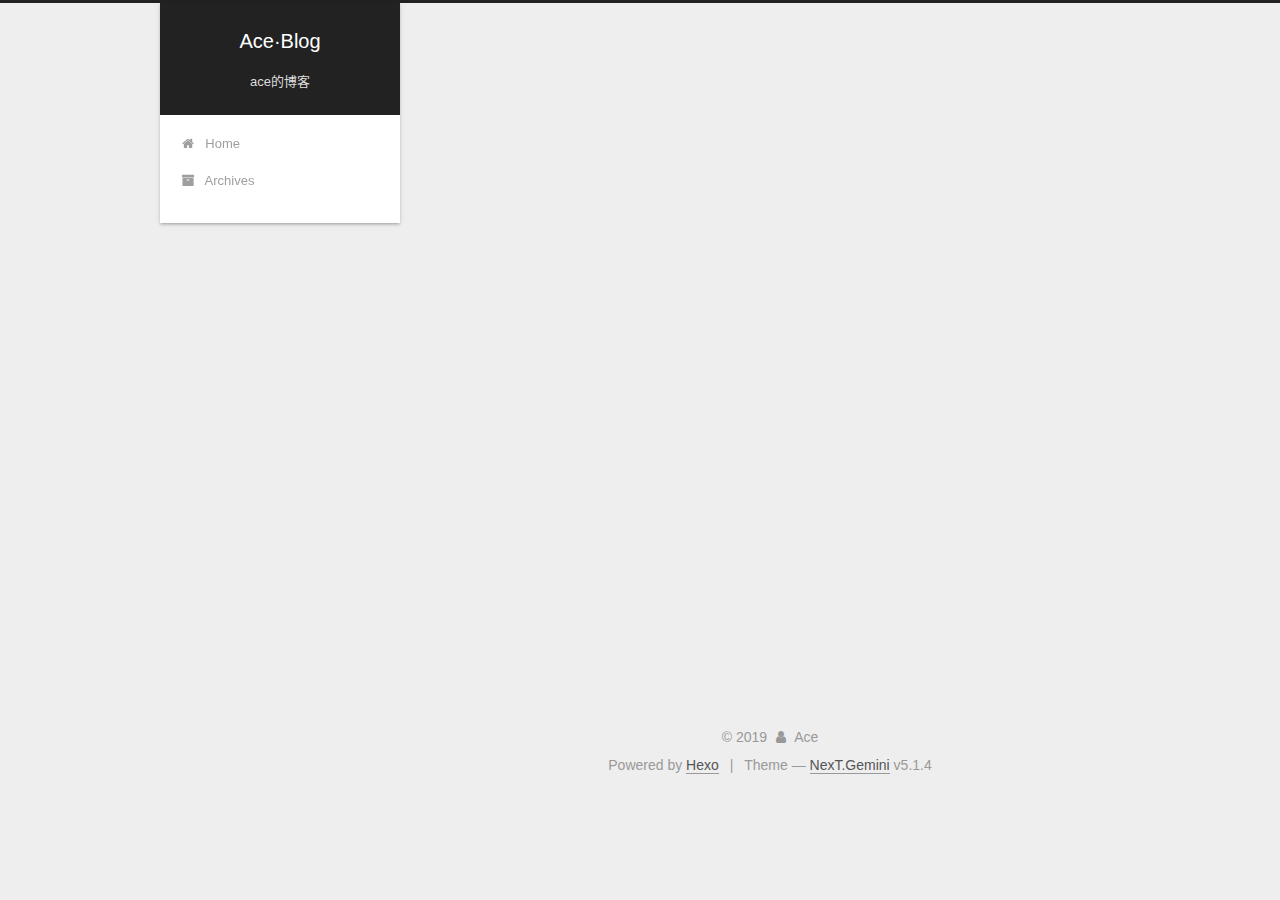
==== commit e8bf8073: "Site updated: 2019-09-18 10:35:42" ====
--- a/archives/index.html
+++ b/archives/index.html
@@ -5,7 +5,7 @@
   
 
 
-<html class="theme-next muse use-motion" lang="en">
+<html class="theme-next gemini use-motion" lang="zh-CN">
 <head><meta name="generator" content="Hexo 3.9.0">
   <meta charset="UTF-8">
 <meta http-equiv="X-UA-Compatible" content="IE=edge">
@@ -79,13 +79,16 @@
 
 
 
+<meta name="description" content="security">
 <meta property="og:type" content="website">
 <meta property="og:title" content="Ace·Blog">
 <meta property="og:url" content="https://aceknight.top/archives/index.html">
 <meta property="og:site_name" content="Ace·Blog">
-<meta property="og:locale" content="en">
+<meta property="og:description" content="security">
+<meta property="og:locale" content="zh-CN">
 <meta name="twitter:card" content="summary">
 <meta name="twitter:title" content="Ace·Blog">
+<meta name="twitter:description" content="security">
 
 
 
@@ -93,7 +96,7 @@
   var NexT = window.NexT || {};
   var CONFIG = {
     root: '/',
-    scheme: 'Muse',
+    scheme: 'Gemini',
     version: '5.1.4',
     sidebar: {"position":"left","display":"post","offset":12,"b2t":false,"scrollpercent":false,"onmobile":false},
     fancybox: true,
@@ -133,7 +136,7 @@
 
 </head>
 
-<body itemscope itemtype="http://schema.org/WebPage" lang="en">
+<body itemscope itemtype="http://schema.org/WebPage" lang="zh-CN">
 
   
   
@@ -156,7 +159,7 @@
       </a>
     </div>
       
-        <p class="site-subtitle"></p>
+        <p class="site-subtitle">ace的博客</p>
       
   </div>
 
@@ -312,8 +315,8 @@
         <div class="site-overview">
           <div class="site-author motion-element" itemprop="author" itemscope itemtype="http://schema.org/Person">
             
-              <p class="site-author-name" itemprop="name"></p>
-              <p class="site-description motion-element" itemprop="description"></p>
+              <p class="site-author-name" itemprop="name">Ace</p>
+              <p class="site-description motion-element" itemprop="description">security</p>
           </div>
 
           <nav class="site-state motion-element">
@@ -368,7 +371,7 @@
   <span class="with-love">
     <i class="fa fa-user"></i>
   </span>
-  <span class="author" itemprop="copyrightHolder"></span>
+  <span class="author" itemprop="copyrightHolder">Ace</span>
 
   
 </div>
@@ -382,7 +385,7 @@
 
 
 
-  <div class="theme-info">Theme &mdash; <a class="theme-link" target="_blank" href="https://github.com/iissnan/hexo-theme-next">NexT.Muse</a> v5.1.4</div>
+  <div class="theme-info">Theme &mdash; <a class="theme-link" target="_blank" href="https://github.com/iissnan/hexo-theme-next">NexT.Gemini</a> v5.1.4</div>
 
 
 
@@ -482,6 +485,13 @@
   
   
 
+
+  <script type="text/javascript" src="/js/src/affix.js?v=5.1.4"></script>
+
+  <script type="text/javascript" src="/js/src/schemes/pisces.js?v=5.1.4"></script>
+
+
+
   
 
   
--- a/css/main.css
+++ b/css/main.css
@@ -189,7 +189,7 @@
   font-size: 14px;
   line-height: 2;
   color: #555;
-  background: #fff;
+  background: #eee;
 }
 @media (max-width: 767px) {
   body {
@@ -445,7 +445,7 @@
 .header-inner {
   margin: 0 auto;
   padding: 100px 0 70px;
-  width: 700px;
+  width: calc(100% - 252px);
 }
 @media (min-width: 1600px) {
   .container .header-inner {
@@ -457,7 +457,7 @@
 }
 .main-inner {
   margin: 0 auto;
-  width: 700px;
+  width: calc(100% - 252px);
 }
 @media (min-width: 1600px) {
   .container .main-inner {
@@ -474,7 +474,7 @@
 .footer-inner {
   box-sizing: border-box;
   margin: 20px auto;
-  width: 700px;
+  width: calc(100% - 252px);
 }
 @media (min-width: 1600px) {
   .container .footer-inner {
@@ -653,8 +653,8 @@
 @media (min-width: 992px) {
   .full-image.full-image.full-image.full-image {
     max-width: none;
-    width: 110%;
-    margin: 25px -5%;
+    width: 118%;
+    margin: 0 -9%;
   }
 }
 .blockquote-center,
@@ -940,11 +940,11 @@
   display: inline-block;
   padding: 0 20px;
   font-size: 14px;
-  color: #fff;
-  background: #222;
-  border: 2px solid #222;
+  color: #555;
+  background: #fff;
+  border: 2px solid #555;
   text-decoration: none;
-  border-radius: 0;
+  border-radius: 2px;
   transition-property: background-color;
   transition-duration: 0.2s;
   transition-timing-function: ease-in-out;
@@ -953,8 +953,8 @@
 }
 .btn:hover {
   border-color: #222;
-  color: #222;
-  background: #fff;
+  color: #fff;
+  background: #222;
 }
 .btn +.btn {
   margin: 0 0 8px 8px;
@@ -1066,7 +1066,7 @@
   width: 24px;
   background: #222;
   font-size: 12px;
-  opacity: 1;
+  opacity: 0.6;
   color: #fff;
   cursor: pointer;
   text-align: center;
@@ -1087,7 +1087,7 @@
   }
 }
 .back-to-top.back-to-top-on {
-  bottom: 19px;
+  bottom: 30px;
 }
 .header {
   background: transparent;
@@ -1136,7 +1136,7 @@
 .site-subtitle {
   margin-top: 10px;
   font-size: 13px;
-  color: #999;
+  color: #ddd;
 }
 .use-motion .brand {
   opacity: 0;
@@ -1209,7 +1209,8 @@
   transition-timing-function: ease-in-out;
   transition-delay: 0s;
 }
-.menu .menu-item a:hover {
+.menu .menu-item a:hover,
+.menu-item-active a {
   border-bottom-color: #222;
 }
 .menu .menu-item .fa {
@@ -1738,20 +1739,20 @@
   display: block;
   margin: 0 auto;
   padding: 2px;
-  max-width: 96px;
+  max-width: 120px;
   height: auto;
-  border: 2px solid #333;
+  border: 1px solid #eee;
 }
 .site-author-name {
-  margin: 5px 0 0;
+  margin: 0;
   text-align: center;
-  color: #f5f5f5;
-  font-weight: normal;
+  color: #222;
+  font-weight: 600;
 }
 .site-description {
-  margin-top: 5px;
+  margin-top: 0;
   text-align: center;
-  font-size: 14px;
+  font-size: 13px;
   color: #999;
 }
 .site-state {
@@ -1763,7 +1764,7 @@
 .site-state-item {
   display: inline-block;
   padding: 0 15px;
-  border-left: 1px solid #333;
+  border-left: 1px solid #eee;
 }
 .site-state-item:first-child {
   border-left: none;
@@ -1776,11 +1777,11 @@
   text-align: center;
   color: inherit;
   font-weight: 600;
-  font-size: 18px;
+  font-size: 16px;
 }
 .site-state-item-name {
   font-size: 13px;
-  color: inherit;
+  color: #999;
 }
 .feed-link {
   margin-top: 20px;
@@ -1822,7 +1823,7 @@
   width: 4px;
   height: 4px;
   border-radius: 50%;
-  background: #bfad91;
+  background: #9ec27c;
 }
 .links-of-blogroll {
   font-size: 13px;
@@ -1860,7 +1861,7 @@
   color: #555;
 }
 .sidebar-nav li:hover {
-  color: #f5f5f5;
+  color: #fc6423;
 }
 .page-post-detail .sidebar-nav-toc {
   padding: 0 5px;
@@ -1869,11 +1870,11 @@
   margin-left: 10px;
 }
 .sidebar-nav .sidebar-nav-active {
-  color: #87daff;
-  border-bottom-color: #87daff;
+  color: #fc6423;
+  border-bottom-color: #fc6423;
 }
 .sidebar-nav .sidebar-nav-active:hover {
-  color: #87daff;
+  color: #fc6423;
 }
 .sidebar-panel {
   display: none;
@@ -1906,12 +1907,12 @@
   transition-timing-function: ease-in-out;
   transition-delay: 0s;
   transition-property: all;
-  color: #999;
-  border-bottom-color: #555;
+  color: #666;
+  border-bottom-color: #ccc;
 }
 .post-toc ol a:hover {
-  color: #ccc;
-  border-bottom-color: #ccc;
+  color: #000;
+  border-bottom-color: #000;
 }
 .post-toc .nav-item {
   overflow: hidden;
@@ -1933,14 +1934,14 @@
   display: block;
 }
 .post-toc .nav .active > a {
-  color: #87daff;
-  border-bottom-color: #87daff;
+  color: #fc6423;
+  border-bottom-color: #fc6423;
 }
 .post-toc .nav .active-current > a {
-  color: #87daff;
+  color: #fc6423;
 }
 .post-toc .nav .active-current > a:hover {
-  color: #87daff;
+  color: #fc6423;
 }
 .footer {
   font-size: 14px;
@@ -2580,83 +2581,543 @@
   }
 }
 .page-post-detail .sidebar-toggle-line {
-  background: #87daff;
+  background: #fc6423;
 }
 .page-post-detail .comments {
   overflow: hidden;
 }
-@media (max-width: 767px) {
-  .header-inner,
-  .container .main-inner,
+.header {
+  position: relative;
+  margin: 0 auto;
+  width: 75%;
+}
+@media (min-width: 768px) and (max-width: 991px) {
+  .header {
+    width: auto;
+  }
+}
+@media (max-width: 767px) {
+  .header {
+    width: auto;
+  }
+}
+.header-inner {
+  position: absolute;
+  top: 0;
+  overflow: hidden;
+  padding: 0;
+  width: 240px;
+  background: #fff;
+  box-shadow: 0 2px 2px 0 rgba(0,0,0,0.12), 0 3px 1px -2px rgba(0,0,0,0.06), 0 1px 5px 0 rgba(0,0,0,0.12);
+  border-radius: initial;
+}
+@media (min-width: 1600px) {
+  .container .header-inner {
+    width: 240px;
+  }
+}
+@media (min-width: 768px) and (max-width: 991px) {
+  .header-inner {
+    position: relative;
+    width: auto;
+    border-radius: initial;
+  }
+}
+@media (max-width: 767px) {
+  .header-inner {
+    position: relative;
+    width: auto;
+    border-radius: initial;
+  }
+}
+.main:before,
+.main:after {
+  content: " ";
+  display: table;
+}
+.main:after {
+  clear: both;
+}
+@media (min-width: 768px) and (max-width: 991px) {
+  .main {
+    padding-bottom: 100px;
+  }
+}
+@media (max-width: 767px) {
+  .main {
+    padding-bottom: 100px;
+  }
+}
+.container .main-inner {
+  width: 75%;
+}
+@media (min-width: 768px) and (max-width: 991px) {
+  .container .main-inner {
+    width: auto;
+  }
+}
+@media (max-width: 767px) {
+  .container .main-inner {
+    width: auto;
+  }
+}
+.content-wrap {
+  float: right;
+  box-sizing: border-box;
+  padding: 40px;
+  width: calc(100% - 252px);
+  background: #fff;
+  min-height: 700px;
+  box-shadow: 0 2px 2px 0 rgba(0,0,0,0.12), 0 3px 1px -2px rgba(0,0,0,0.06), 0 1px 5px 0 rgba(0,0,0,0.12);
+  border-radius: initial;
+}
+@media (min-width: 768px) and (max-width: 991px) {
+  .content-wrap {
+    width: 100%;
+    padding: 20px;
+    border-radius: initial;
+  }
+}
+@media (max-width: 767px) {
+  .content-wrap {
+    width: 100%;
+    padding: 20px;
+    min-height: auto;
+    border-radius: initial;
+  }
+}
+.sidebar {
+  position: static;
+  float: left;
+  margin-top: 300px;
+  width: 240px;
+  background: #eee;
+  box-shadow: none;
+}
+@media (min-width: 768px) and (max-width: 991px) {
+  .sidebar {
+    display: none;
+  }
+}
+@media (max-width: 767px) {
+  .sidebar {
+    display: none;
+  }
+}
+.sidebar-toggle {
+  display: none;
+}
+.footer-inner {
+  width: 75%;
+  padding-left: 260px;
+}
+@media (min-width: 768px) and (max-width: 991px) {
   .footer-inner {
     width: auto;
-  }
-}
-embed {
-  display: block;
-  margin: 0px auto 25px auto;
-}
-.custom-logo .site-meta-headline {
-  text-align: center;
-}
-.custom-logo .brand {
+    padding-left: 0 !important;
+    padding-right: 0 !important;
+  }
+}
+@media (max-width: 767px) {
+  .footer-inner {
+    width: auto;
+    padding-left: 0 !important;
+    padding-right: 0 !important;
+  }
+}
+.sidebar-position-right .header-inner {
+  right: 0;
+}
+.sidebar-position-right .content-wrap {
+  float: left;
+}
+.sidebar-position-right .sidebar {
+  float: right;
+}
+.sidebar-position-right .footer-inner {
+  padding-left: 0;
+  padding-right: 260px;
+}
+.site-brand-wrapper {
+  position: relative;
+}
+.site-meta {
+  padding: 20px 0;
+  color: #fff;
+  background: #222;
+}
+@media (min-width: 768px) and (max-width: 991px) {
+  .site-meta {
+    box-shadow: 0 0 16px rgba(0,0,0,0.5);
+  }
+}
+@media (max-width: 767px) {
+  .site-meta {
+    box-shadow: 0 0 16px rgba(0,0,0,0.5);
+  }
+}
+.brand {
+  padding: 0;
   background: none;
 }
-.custom-logo .site-title {
-  margin: 10px auto 0;
-  font-size: 24px;
-  color: #222;
-}
-.custom-logo .site-title a {
-  border: none;
-}
-.custom-logo-image {
-  margin: 0 auto;
-  padding: 5px;
-  max-width: 150px;
-  background: #fff;
-}
-@media (max-width: 767px) {
-  .site-nav {
-    position: absolute;
-    left: 0;
-    top: 52px;
-    margin: 0;
-    width: 100%;
-    padding: 0;
-    background: #fff;
-    border-bottom: 1px solid #ddd;
-    z-index: 1030;
-  }
-}
-@media (max-width: 767px) {
-  .menu {
-    text-align: left;
-  }
-}
-@media (max-width: 767px) {
-  .menu .menu-item {
-    display: block;
-    margin: 0 10px;
-    vertical-align: top;
-  }
-}
-@media (max-width: 767px) {
-  .menu .menu-item br {
-    display: none;
-  }
-}
-@media (max-width: 767px) {
-  .menu .menu-item a {
-    padding: 5px 10px;
-  }
-}
-.menu .menu-item .fa {
-  margin-right: 0;
+.brand:hover {
+  color: #fff;
+}
+.site-subtitle {
+  margin: 10px 10px 0;
+  font-weight: initial;
 }
 .site-search form {
   display: none;
 }
+.site-nav {
+  border-top: none;
+}
+@media (min-width: 768px) and (max-width: 991px) {
+  .site-nav {
+    display: none !important;
+  }
+}
+@media (min-width: 768px) and (max-width: 991px) {
+  .site-nav-on {
+    display: block !important;
+  }
+}
+.menu .menu-item {
+  display: block;
+  margin: 0;
+}
+.menu .menu-item a {
+  position: relative;
+  box-sizing: border-box;
+  padding: 5px 20px;
+  text-align: left;
+  line-height: inherit;
+  transition-property: background-color;
+  transition-duration: 0.2s;
+  transition-timing-function: ease-in-out;
+  transition-delay: 0s;
+}
+.menu .menu-item a:hover,
+.menu-item-active a {
+  background: #f9f9f9;
+  border-bottom-color: #fff;
+}
+.menu .menu-item br {
+  display: none;
+}
+.menu-item-active a:after {
+  content: " ";
+  position: absolute;
+  top: 50%;
+  margin-top: -3px;
+  right: 15px;
+  width: 6px;
+  height: 6px;
+  border-radius: 50%;
+  background-color: #bbb;
+}
+.btn-bar {
+  background-color: #fff;
+}
+.site-nav-toggle {
+  left: 20px;
+  top: 50%;
+  -webkit-transform: translateY(-50%);
+  -webkit-transform: translateY(-50%);
+  -moz-transform: translateY(-50%);
+  -ms-transform: translateY(-50%);
+  -o-transform: translateY(-50%);
+  transform: translateY(-50%);
+}
+@media (min-width: 768px) and (max-width: 991px) {
+  .site-nav-toggle {
+    display: block;
+  }
+}
+.use-motion .sidebar .motion-element {
+  opacity: 1;
+}
+.sidebar {
+  margin-left: -100%;
+  right: auto;
+  bottom: auto;
+  -webkit-transform: none;
+}
+.sidebar-inner {
+  box-sizing: border-box;
+  width: 240px;
+  color: #555;
+  background: #fff;
+  box-shadow: 0 2px 2px 0 rgba(0,0,0,0.12), 0 3px 1px -2px rgba(0,0,0,0.06), 0 1px 5px 0 rgba(0,0,0,0.12), 0 -1px 0.5px 0 rgba(0,0,0,0.09);
+  border-radius: initial;
+  opacity: 0;
+}
+.sidebar-inner.affix {
+  position: fixed;
+  top: 12px;
+}
+.sidebar-inner.affix-bottom {
+  position: absolute;
+}
+.site-overview {
+  text-align: left;
+}
+.site-author:before,
+.site-author:after {
+  content: " ";
+  display: table;
+}
+.site-author:after {
+  clear: both;
+}
+.sidebar a {
+  color: #555;
+}
+.sidebar a:hover {
+  color: #222;
+}
+.site-state-item {
+  padding: 0 10px;
+}
+.links-of-author-item a:before {
+  display: none;
+}
+.links-of-author-item a {
+  border-bottom: none;
+  text-decoration: underline;
+}
+.feed-link {
+  border-top: 1px dotted #ccc;
+  border-bottom: 1px dotted #ccc;
+  text-align: center;
+}
+.feed-link a {
+  display: block;
+  color: #fc6423;
+  border: none;
+}
+.feed-link a:hover {
+  background: none;
+  color: #e34603;
+}
+.feed-link a:hover i {
+  color: #e34603;
+}
+.links-of-author {
+  display: flex;
+  flex-wrap: wrap;
+  justify-content: center;
+}
+.links-of-author-item {
+  margin: 5px 0 0;
+  width: 50%;
+}
+.links-of-author-item a {
+  max-width: 216px;
+  box-sizing: border-box;
+  display: inline-block;
+  margin-right: 0;
+  margin-bottom: 0;
+  padding: 0 5px;
+  overflow: hidden;
+  white-space: nowrap;
+  text-overflow: ellipsis;
+}
+.links-of-author-item a {
+  display: block;
+  text-decoration: none;
+}
+.links-of-author-item a:hover {
+  border-radius: 4px;
+  background: #eee;
+}
+.links-of-author-item .fa {
+  margin-right: 2px;
+  font-size: 16px;
+}
+.links-of-author-item .fa-globe {
+  font-size: 15px;
+}
+.links-of-blogroll {
+  text-align: center;
+  margin-top: 20px;
+  padding: 3px 0 0;
+  border-top: 1px dotted #ccc;
+}
+.links-of-blogroll-title {
+  margin-top: 0;
+}
+.links-of-blogroll-item {
+  padding: 0;
+}
+.links-of-blogroll-inline:before,
+.links-of-blogroll-inline:after {
+  content: " ";
+  display: table;
+}
+.links-of-blogroll-inline:after {
+  clear: both;
+}
 .links-of-blogroll-inline .links-of-blogroll-item {
-  display: inline-block;
-}
+  margin: 5px 0 0;
+  width: 50%;
+  display: inline-block;
+  width: unset;
+}
+.links-of-blogroll-inline .links-of-blogroll-item a {
+  max-width: 216px;
+  box-sizing: border-box;
+  display: inline-block;
+  margin-right: 0;
+  margin-bottom: 0;
+  padding: 0 5px;
+  overflow: hidden;
+  white-space: nowrap;
+  text-overflow: ellipsis;
+}
+.content-wrap {
+  padding: initial;
+  background: initial;
+  box-shadow: initial;
+  border-radius: initial;
+}
+.post-block {
+  padding: 40px;
+  background: #fff;
+  box-shadow: 0 2px 2px 0 rgba(0,0,0,0.12), 0 3px 1px -2px rgba(0,0,0,0.06), 0 1px 5px 0 rgba(0,0,0,0.12);
+  border-radius: initial;
+}
+#posts > article + article .post-block {
+  margin-top: 12px;
+  box-shadow: 0 2px 2px 0 rgba(0,0,0,0.12), 0 3px 1px -2px rgba(0,0,0,0.06), 0 1px 5px 0 rgba(0,0,0,0.12), 0 -1px 0.5px 0 rgba(0,0,0,0.09);
+  border-radius: initial;
+}
+.comments {
+  padding: 40px;
+  margin: initial;
+  margin-top: 12px;
+  background: #fff;
+  box-shadow: 0 2px 2px 0 rgba(0,0,0,0.12), 0 3px 1px -2px rgba(0,0,0,0.06), 0 1px 5px 0 rgba(0,0,0,0.12), 0 -1px 0.5px 0 rgba(0,0,0,0.09);
+  border-radius: initial;
+}
+.posts-expand {
+  padding-top: initial;
+}
+.post-nav-divider {
+  width: 4%;
+}
+.post-nav-item {
+  width: 48%;
+}
+.post-eof,
+.post-spread {
+  display: none !important;
+}
+.pagination {
+  margin: 12px 0 0;
+  border-top: initial;
+  background: #fff;
+  box-shadow: 0 2px 2px 0 rgba(0,0,0,0.12), 0 3px 1px -2px rgba(0,0,0,0.06), 0 1px 5px 0 rgba(0,0,0,0.12), 0 -1px 0.5px 0 rgba(0,0,0,0.09);
+  border-radius: initial;
+  padding: 10px 0 10px;
+}
+.pagination .prev,
+.pagination .next,
+.pagination .page-number {
+  margin-bottom: initial;
+  top: initial;
+}
+.main {
+  padding-bottom: initial;
+}
+.footer {
+  bottom: auto;
+}
+.post-header h1,
+.post-header h2 {
+  margin: initial;
+}
+.posts-expand .post-title-link {
+  line-height: inherit;
+}
+.posts-expand .post-title {
+  font-size: 1.7em;
+}
+.post-body h1 {
+  font-size: 1.6em;
+  border-bottom: 1px solid #eee;
+}
+.post-body h2 {
+  font-size: 1.45em;
+  border-bottom: 1px solid #eee;
+}
+.post-body h3 {
+  font-size: 1.3em;
+  border-bottom: 1px dotted #eee;
+}
+.post-body h4 {
+  font-size: 1.2em;
+}
+.post-body h5 {
+  font-size: 1.07em;
+}
+.post-body h6 {
+  font-size: 1.03em;
+}
+@media (min-width: 768px) and (max-width: 991px) {
+  .content-wrap {
+    padding: 10px;
+  }
+  .posts-expand {
+    margin: initial;
+  }
+  .posts-expand .post-button {
+    margin-top: 20px;
+  }
+  .post-block {
+    padding: 20px;
+    box-shadow: 0 2px 2px 0 rgba(0,0,0,0.12), 0 3px 1px -2px rgba(0,0,0,0.06), 0 1px 5px 0 rgba(0,0,0,0.12), 0 -1px 0.5px 0 rgba(0,0,0,0.09);
+    border-radius: initial;
+  }
+  #posts > article + article .post-block {
+    margin-top: 10px;
+  }
+  .comments {
+    margin-top: 10px;
+    padding: 10px 20px;
+  }
+  .pagination {
+    margin: 10px 0 0;
+  }
+}
+@media (max-width: 767px) {
+  .content-wrap {
+    padding: 8px;
+  }
+  .posts-expand {
+    margin: initial;
+  }
+  .posts-expand .post-button {
+    margin-top: 12px;
+  }
+  .posts-expand img {
+    padding: initial !important;
+  }
+  .post-block {
+    padding: 12px;
+    min-height: auto;
+    box-shadow: 0 2px 2px 0 rgba(0,0,0,0.12), 0 3px 1px -2px rgba(0,0,0,0.06), 0 1px 5px 0 rgba(0,0,0,0.12), 0 -1px 0.5px 0 rgba(0,0,0,0.09);
+    border-radius: initial;
+  }
+  #posts > article + article .post-block {
+    margin-top: 8px;
+  }
+  .comments {
+    margin-top: 8px;
+    padding: 0 12px;
+  }
+  .pagination {
+    margin: 8px 0 0;
+  }
+}
